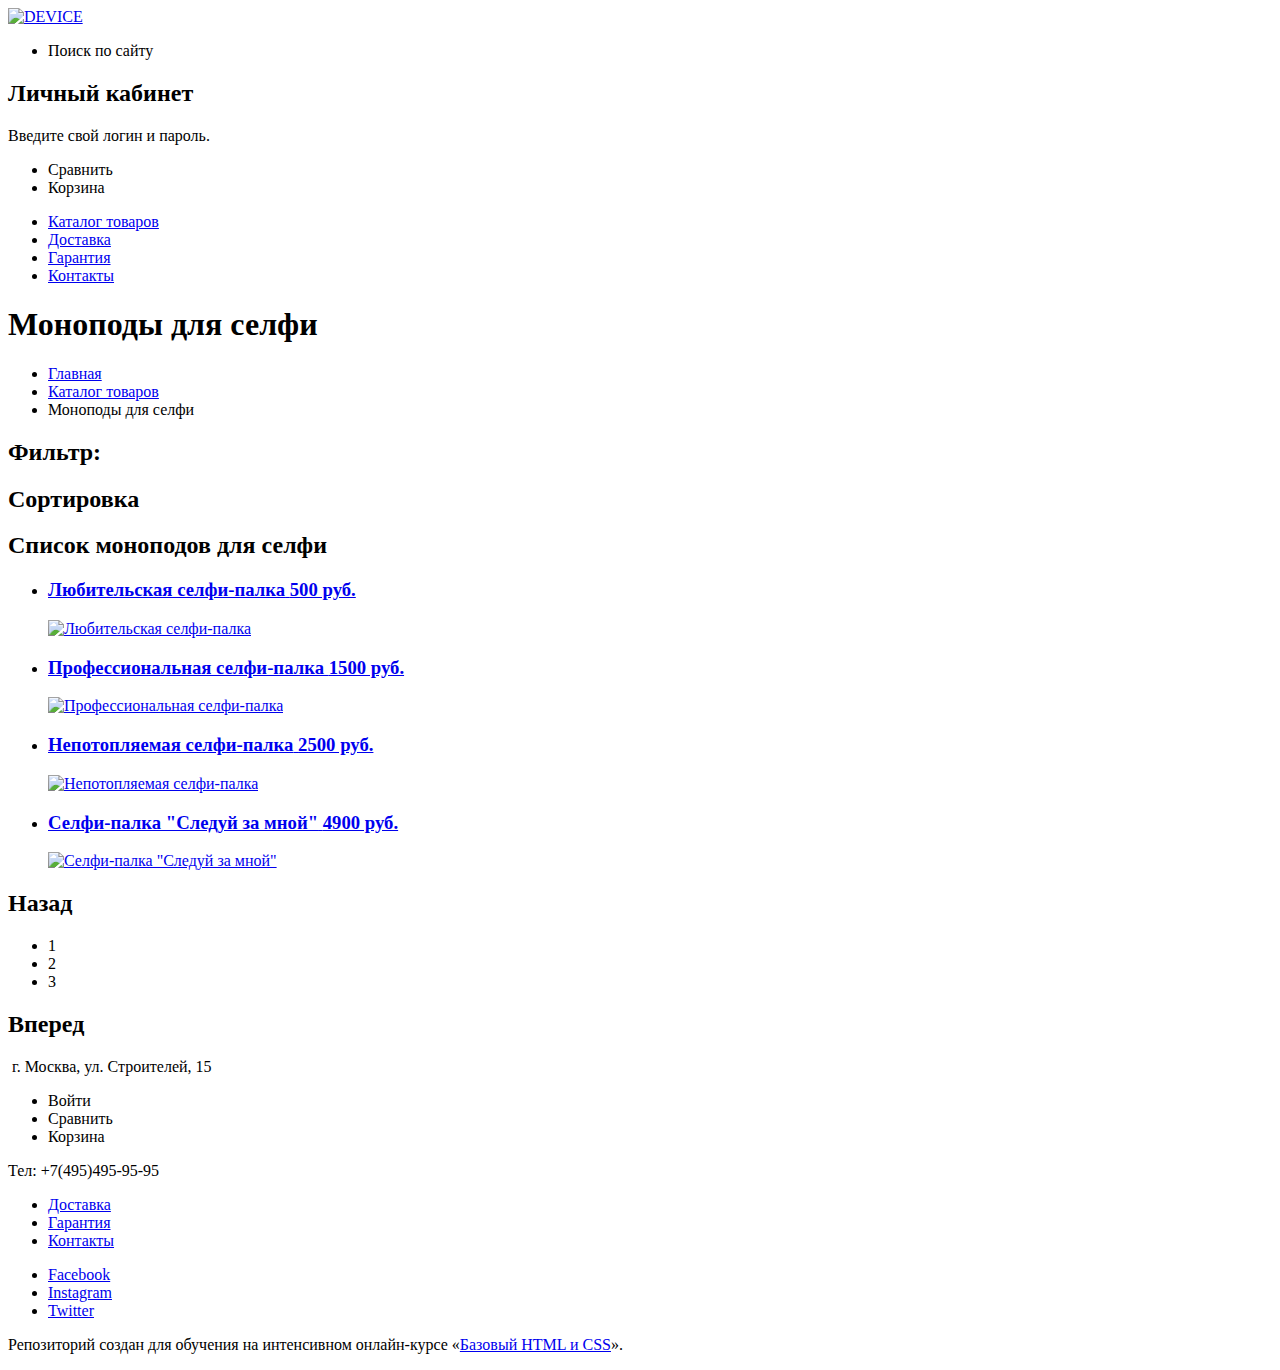
==== catalog.html @ b8d17166 "Разметила сетку" ====
<!DOCTYPE html>
<html lang="ru">
<head>
	<meta charset="utf-8">
	<title>HTML Academy: Девайс</title>
</head>
<body>

	<header class="main-header">
		<a class="header-logo" href="index.html">
			<img src="http://placehold.it/150x100" width="" height="" alt="DEVICE">
		</a>
		<nav class="main-navigation">
			<ul class="site-serching">
				<li class="serching link">Поиск по сайту</li>
			</ul>

			<!-- Как сделать разный вид при авторизации и нет? -->
			<section class="modal-modal-login">
				<h2>Личный кабинет</h2>
				<p>Введите свой логин и пароль.</p>
				<!-- Здесь будет форма-->
				<span class="modal-close"></span>
			</section>

			<ul class="user-navigation-h">
				<li class="compare link"><a href="#compare.html"></a>Сравнить</li>
				<li class="basket link"><a href="#basket.html"></a>Корзина</li>
			</ul>

			<ul class="services-h">
				<li class="catalog link"><a href="#catalog.html">Каталог товаров</a></li>
				<li><a href="#delivery.html">Доставка</a></li>
				<li><a href="#garanty.html">Гарантия</a></li>
				<li><a href="#contacts.html">Контакты</a></li>
			</ul>			
		</nav>
	</header>

	<main>
		<h1 class="page-title">Моноподы для селфи</h1>

		<ul class="breadcrumbs">
			<li><a href="index.html">Главная</a></li>
			<li><a href="catalog.html">Каталог товаров</a></li>
			<li class="breadcrumbs-current">Моноподы для селфи</li>
		</ul>

		<section class="filters">
			<h2 class="h2-filters">Фильтр:</h2>
			<!-- Здесь будет форма -->	
		</section class="sort">

		<section class="sorting">
			<h2>Сортировка</h2>
			<!-- Здесь будет форма -->
		</section>

		<section class="catalog">
			<h2 class="visually-hidden">Список моноподов для селфи</h3>

			<ul class="catalog-list">
				<!-- Товар 1 -->
				<li class="catalog-item">
					<h3>
						<a href="catalog-item.html">
							<span class="catalog-item-title">Любительская селфи-палка</span> 
							<span class="catalog-item-price">500 руб.</span>
						</a> 
					</h3>
					<p class="catalog-item-img">
						<a href="catalog-item.html">
							<img src="img/poduct-1.jpg" width="" height="" alt="Любительская селфи-палка">
						</a>
					</p>
					
				</li>

				<!-- Товар 2 -->
				<li class="catalog-item">
					<h3>
						<a href="catalog-item.html">
							<span class="catalog-item-title">Профессиональная селфи-палка</span> 
							<span class="catalog-item-price">1500 руб.</span>
						</a> 
					</h3>
					<p class="catalog-item-img">
						<a href="catalog-item.html">
							<img src="img/poduct-2.jpg" width="" height="" alt="Профессиональная селфи-палка">
						</a>
					</p>
					
				</li>

				<!-- Товар 3 -->
				<li class="catalog-item">
					<h3>
						<a href="catalog-item.html">
							<span class="catalog-item-title">Непотопляемая селфи-палка</span> 
							<span class="catalog-item-price">2500 руб.</span>
						</a> 
					</h3>
					<p class="catalog-item-img">
						<a href="catalog-item.html">
							<img src="img/poduct-3.jpg" width="" height="" alt="Непотопляемая селфи-палка">
						</a>
					</p>
					
				</li>

				<!-- Товар 4 -->
				<li class="catalog-item">
					<h3>
						<a href="catalog-item.html">
							<span class="catalog-item-title">Селфи-палка "Следуй за мной"</span> 
							<span class="catalog-item-price">4900 руб.</span>
						</a> 
					</h3>
					<p class="catalog-item-img">
						<a href="catalog-item.html">
							<img src="img/poduct-4.jpg" width="" height="" alt="Селфи-палка &quot;Следуй за мной&quot;">
						</a>
					</p>	
				</li>
			</ul>

			<div class="pagination">
				<h2>Назад</h2>

				<ul class="pagination-list">
					<li class="pagination-item pagination-item-current">1</li>
					<li class="pagination-item">2</li>
					<li class="pagination-item">3</li>
				</ul>

				<h2>Вперед</h2>
			</div>	
		</section>		
	</main>

	<footer>
		<section class="footer logo">
                <img src="" width="" height="">
                г. Москва, ул. Строителей, 15
          </section>
<!-- Как правильно комбинировать названия классов при последовательном наследовании свойств? -->
          <nav class="user-navigation-f">
			<ul>
				<li class="login"><a href="#sing-in.html"></a>Войти</li>
				<li class="compare link"><a href="#compare.html"></a>Сравнить</li>
				<li class="basket link"><a href="#basket.html"></a>Корзина</li>
			</ul>
		Тел: +7&#040;495&#041;495-95-95
		<!-- иконка на сайт академии -->
		</nav>

		<nav class="services-h">
			<ul>
				<li><a href="#delivery.html">Доставка</a></li>
				<li><a href="#garanty.html">Гарантия</a></li>
				<li><a href="#contacts.html">Контакты</a></li>
			</ul>
		</nav>

		<div class="footer-social">
			<ul>
				<li><a class="social-btm" href="https://www.facebook.com/Device">Facebook</a></li>
				<li><a class="social-btm" href="https://www.instagram.com/Device">Instagram</a></li>
				<li><a class="social-btm" href="https://www.twitter.com/Device">Twitter</a></li>
			</ul>
		</div>
	

           
<!-- р из исходной версии документа. Оставлять? -->
		<p>Репозиторий создан для обучения на интенсивном онлайн‑курсе «<a href="https://htmlacademy.ru/intensive/htmlcss">Базовый HTML и CSS</a>».</p>
	</footer>

</body>
</html>
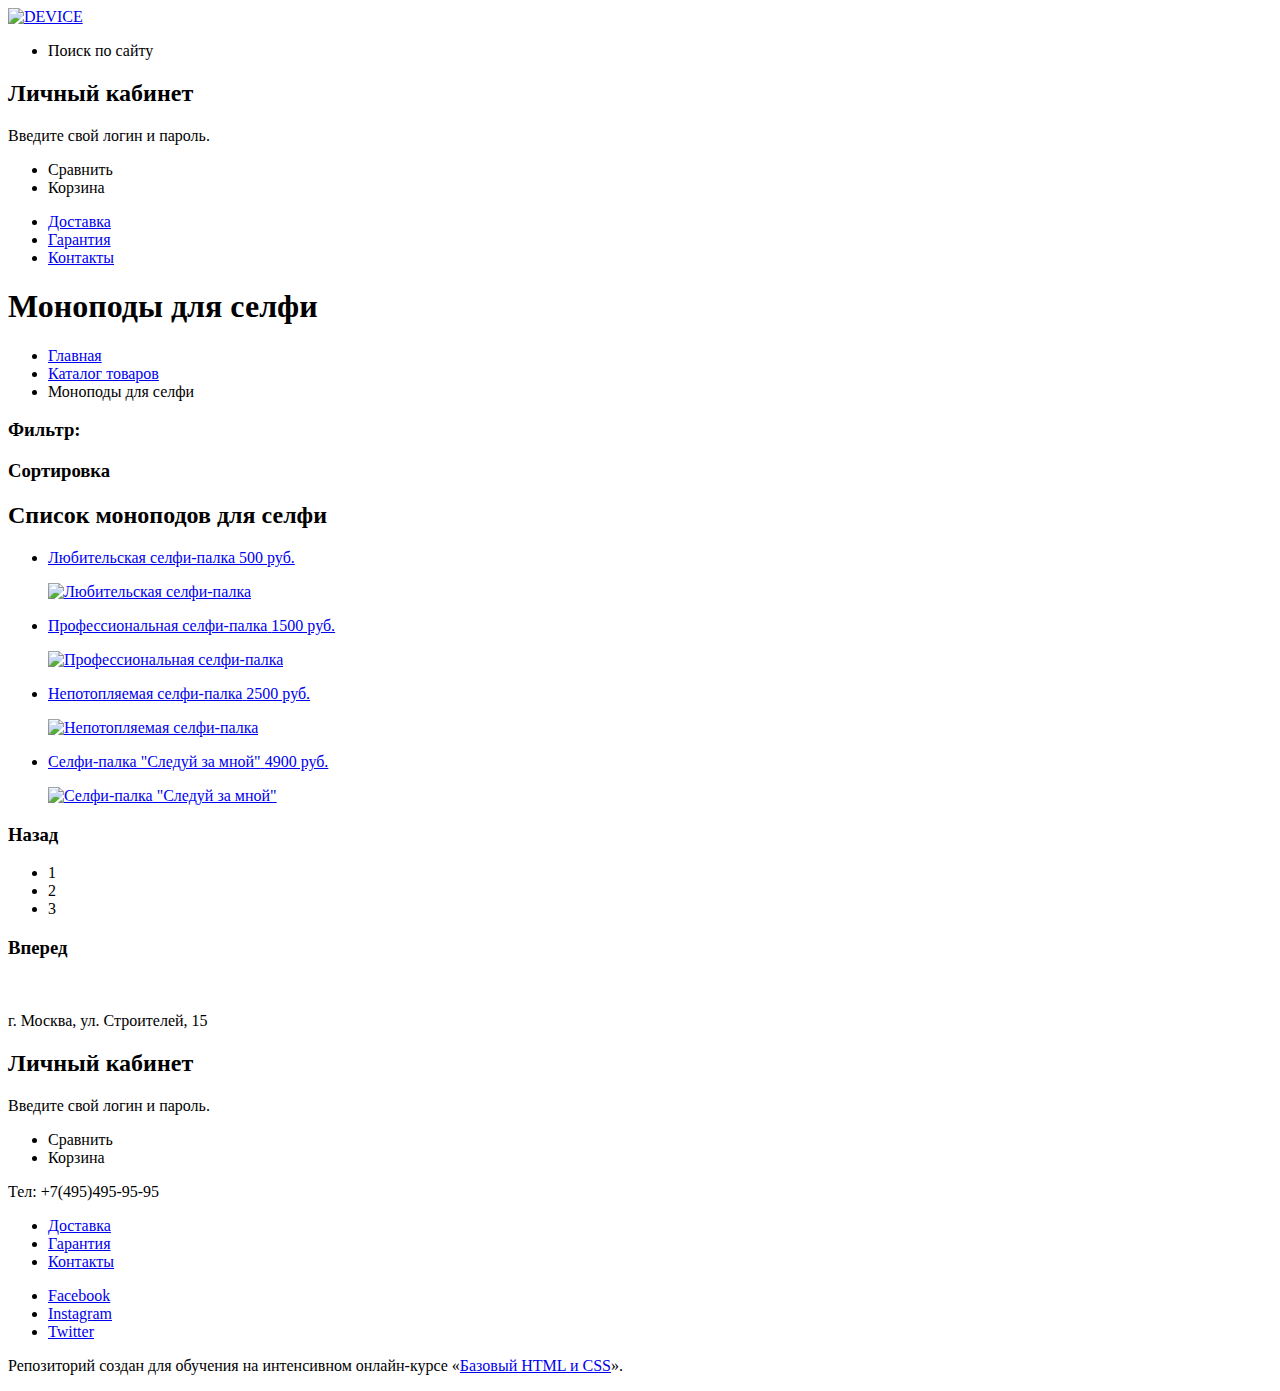
==== commit fb6e2cce: "Внесла правки в разметку" ====
--- a/catalog.html
+++ b/catalog.html
@@ -4,19 +4,20 @@
 	<meta charset="utf-8">
 	<title>HTML Academy: Девайс</title>
 </head>
+
 <body>
-
 	<header class="main-header">
 		<a class="header-logo" href="index.html">
 			<img src="http://placehold.it/150x100" width="" height="" alt="DEVICE">
 		</a>
+
 		<nav class="main-navigation">
 			<ul class="site-serching">
 				<li class="serching link">Поиск по сайту</li>
 			</ul>
 
 			<!-- Как сделать разный вид при авторизации и нет? -->
-			<section class="modal-modal-login">
+			<section class="modal-login">
 				<h2>Личный кабинет</h2>
 				<p>Введите свой логин и пароль.</p>
 				<!-- Здесь будет форма-->
@@ -24,15 +25,18 @@
 			</section>
 
 			<ul class="user-navigation-h">
-				<li class="compare link"><a href="#compare.html"></a>Сравнить</li>
-				<li class="basket link"><a href="#basket.html"></a>Корзина</li>
+				<li class="compare-link"><a href="#compare"></a>Сравнить</li>
+				<li class="basket-link"><a href="#basket"></a>Корзина</li>
 			</ul>
 
-			<ul class="services-h">
-				<li class="catalog link"><a href="#catalog.html">Каталог товаров</a></li>
-				<li><a href="#delivery.html">Доставка</a></li>
-				<li><a href="#garanty.html">Гарантия</a></li>
-				<li><a href="#contacts.html">Контакты</a></li>
+			<section class="header-catalog">
+				<!-- Здесь будет форма-->
+			</section>
+
+			<ul class="services-header">
+				<li><a href="#delivery">Доставка</a></li>
+				<li><a href="#garanty">Гарантия</a></li>
+				<li><a href="#contacts">Контакты</a></li>
 			</ul>			
 		</nav>
 	</header>
@@ -47,75 +51,68 @@
 		</ul>
 
 		<section class="filters">
-			<h2 class="h2-filters">Фильтр:</h2>
+			<h3>Фильтр:</h3>
 			<!-- Здесь будет форма -->	
-		</section class="sort">
+		</section>
 
 		<section class="sorting">
-			<h2>Сортировка</h2>
+			<h3>Сортировка</h3>
 			<!-- Здесь будет форма -->
 		</section>
 
 		<section class="catalog">
-			<h2 class="visually-hidden">Список моноподов для селфи</h3>
+			<h2 class="visually-hidden">Список моноподов для селфи</h2>
 
 			<ul class="catalog-list">
-				<!-- Товар 1 -->
 				<li class="catalog-item">
-					<h3>
+					<span>
 						<a href="catalog-item.html">
 							<span class="catalog-item-title">Любительская селфи-палка</span> 
 							<span class="catalog-item-price">500 руб.</span>
 						</a> 
-					</h3>
+					</span>
 					<p class="catalog-item-img">
 						<a href="catalog-item.html">
 							<img src="img/poduct-1.jpg" width="" height="" alt="Любительская селфи-палка">
 						</a>
-					</p>
-					
+					</p>		
 				</li>
 
-				<!-- Товар 2 -->
 				<li class="catalog-item">
-					<h3>
+					<span>
 						<a href="catalog-item.html">
 							<span class="catalog-item-title">Профессиональная селфи-палка</span> 
 							<span class="catalog-item-price">1500 руб.</span>
 						</a> 
-					</h3>
+					</span>
 					<p class="catalog-item-img">
 						<a href="catalog-item.html">
 							<img src="img/poduct-2.jpg" width="" height="" alt="Профессиональная селфи-палка">
 						</a>
-					</p>
-					
+					</p>	
 				</li>
 
-				<!-- Товар 3 -->
 				<li class="catalog-item">
-					<h3>
+					<span>
 						<a href="catalog-item.html">
 							<span class="catalog-item-title">Непотопляемая селфи-палка</span> 
 							<span class="catalog-item-price">2500 руб.</span>
 						</a> 
-					</h3>
+					</span>
 					<p class="catalog-item-img">
 						<a href="catalog-item.html">
 							<img src="img/poduct-3.jpg" width="" height="" alt="Непотопляемая селфи-палка">
 						</a>
-					</p>
-					
+					</p>		
 				</li>
 
-				<!-- Товар 4 -->
 				<li class="catalog-item">
-					<h3>
+					<span>
 						<a href="catalog-item.html">
 							<span class="catalog-item-title">Селфи-палка "Следуй за мной"</span> 
 							<span class="catalog-item-price">4900 руб.</span>
 						</a> 
-					</h3>
+					</span>
 					<p class="catalog-item-img">
 						<a href="catalog-item.html">
 							<img src="img/poduct-4.jpg" width="" height="" alt="Селфи-палка &quot;Следуй за мной&quot;">
@@ -125,40 +122,43 @@
 			</ul>
 
 			<div class="pagination">
-				<h2>Назад</h2>
-
+				<h3>Назад</h3>
 				<ul class="pagination-list">
 					<li class="pagination-item pagination-item-current">1</li>
 					<li class="pagination-item">2</li>
 					<li class="pagination-item">3</li>
 				</ul>
-
-				<h2>Вперед</h2>
+				<h3>Вперед</h3>
 			</div>	
 		</section>		
 	</main>
 
 	<footer>
-		<section class="footer logo">
-                <img src="" width="" height="">
-                г. Москва, ул. Строителей, 15
-          </section>
-<!-- Как правильно комбинировать названия классов при последовательном наследовании свойств? -->
-          <nav class="user-navigation-f">
-			<ul>
-				<li class="login"><a href="#sing-in.html"></a>Войти</li>
-				<li class="compare link"><a href="#compare.html"></a>Сравнить</li>
-				<li class="basket link"><a href="#basket.html"></a>Корзина</li>
-			</ul>
-		Тел: +7&#040;495&#041;495-95-95
-		<!-- иконка на сайт академии -->
+		<section class="footer-logo"	alt:"Device">
+      <img src="" width="" height="">
+    	<p>г. Москва, ул. Строителей, 15</p>
+    </section>
+
+    <nav class="footer-user-navigation">
+      	<section class="modal-login">
+					<h2>Личный кабинет</h2>
+					<p>Введите свой логин и пароль.</p>
+					<!-- Здесь будет форма-->
+					<span class="modal-close"></span>
+			</section>
+				<ul>
+					<li class="compare-link"><a href="#compare"></a>Сравнить</li>
+					<li class="basket-link"><a href="#basket"></a>Корзина</li>
+				</ul>
+				<p>Тел: +7&#040;495&#041;495-95-95</p>
+				<!-- иконка на сайт академии -->
 		</nav>
 
-		<nav class="services-h">
+		<nav class="footer-services">
 			<ul>
-				<li><a href="#delivery.html">Доставка</a></li>
-				<li><a href="#garanty.html">Гарантия</a></li>
-				<li><a href="#contacts.html">Контакты</a></li>
+				<li><a href="#delivery">Доставка</a></li>
+				<li><a href="#garanty">Гарантия</a></li>
+				<li><a href="index.html">Контакты</a></li><!-- Переход на первую страницу. Я могу в ковычках допистаь id для  перехода в нужный раздел,--> 
 			</ul>
 		</nav>
 
@@ -169,12 +169,8 @@
 				<li><a class="social-btm" href="https://www.twitter.com/Device">Twitter</a></li>
 			</ul>
 		</div>
-	
 
-           
-<!-- р из исходной версии документа. Оставлять? -->
 		<p>Репозиторий создан для обучения на интенсивном онлайн‑курсе «<a href="https://htmlacademy.ru/intensive/htmlcss">Базовый HTML и CSS</a>».</p>
 	</footer>
-
 </body>
 </html>
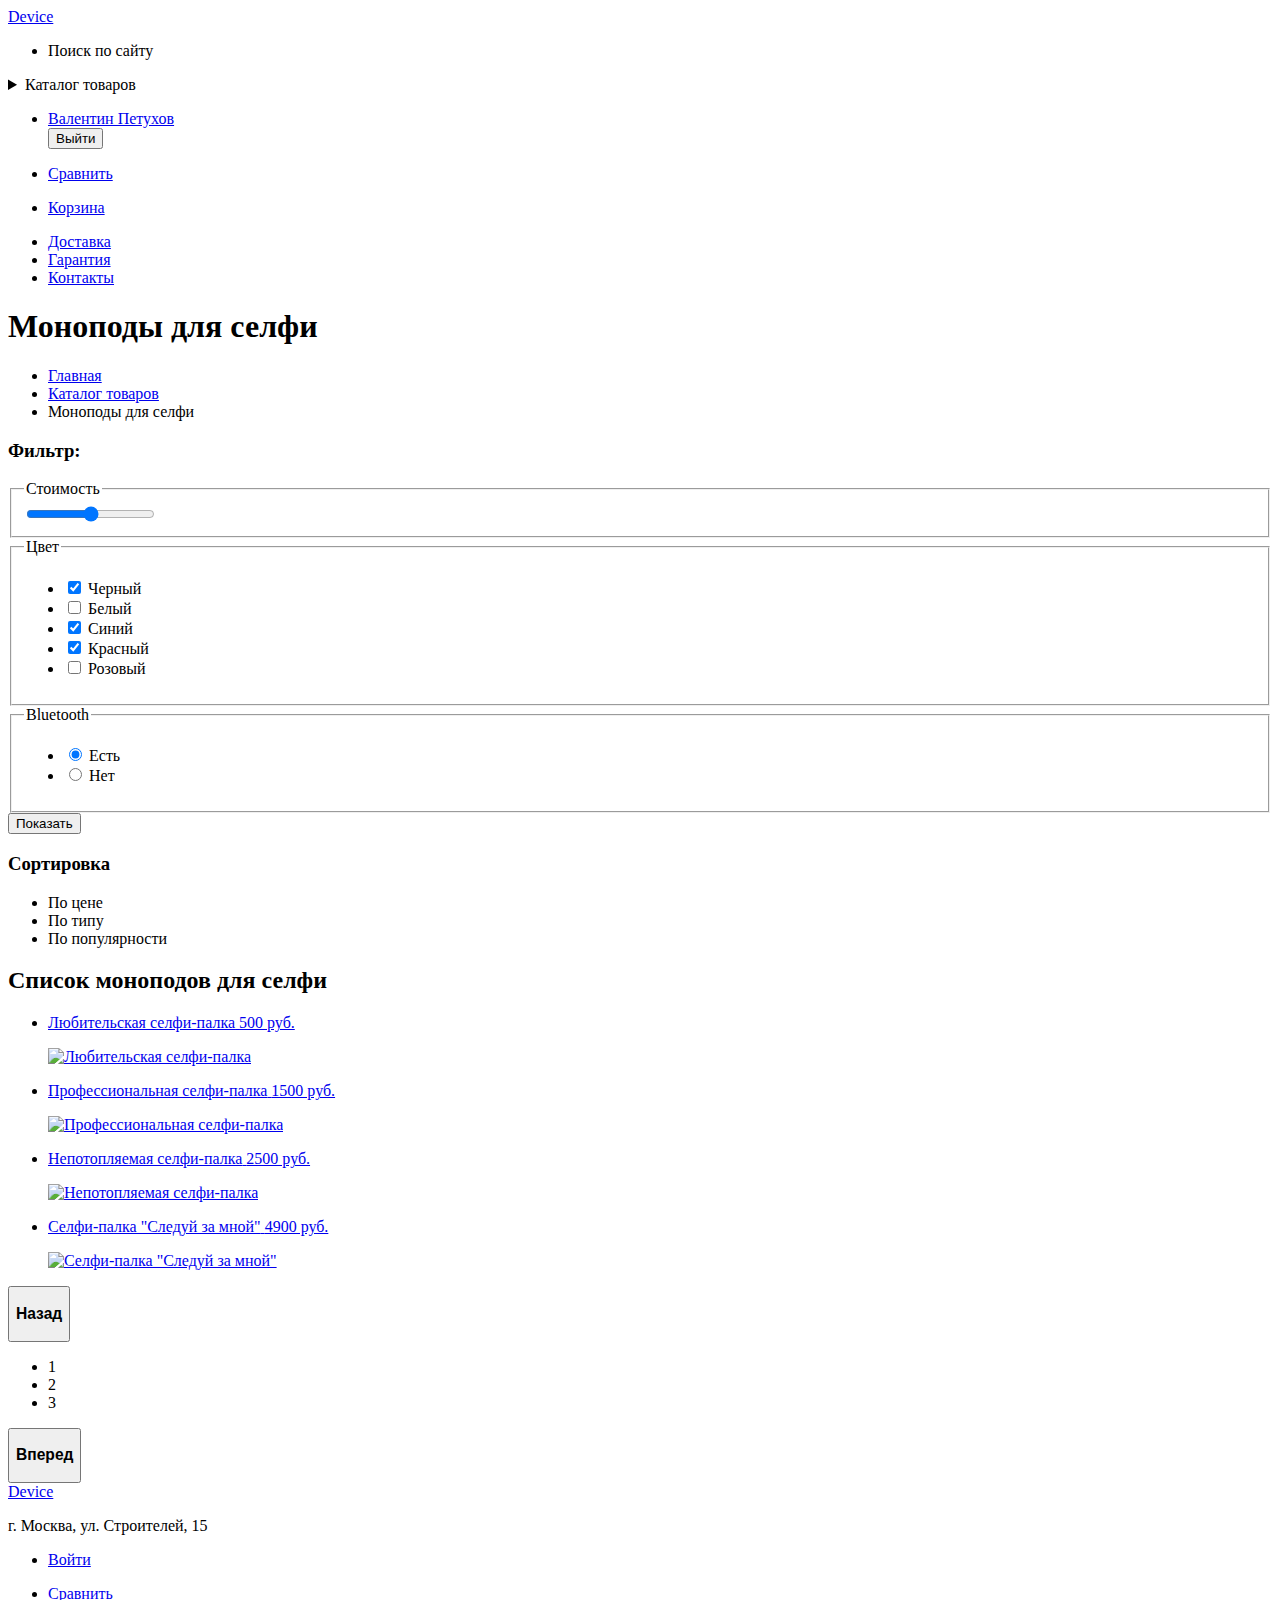
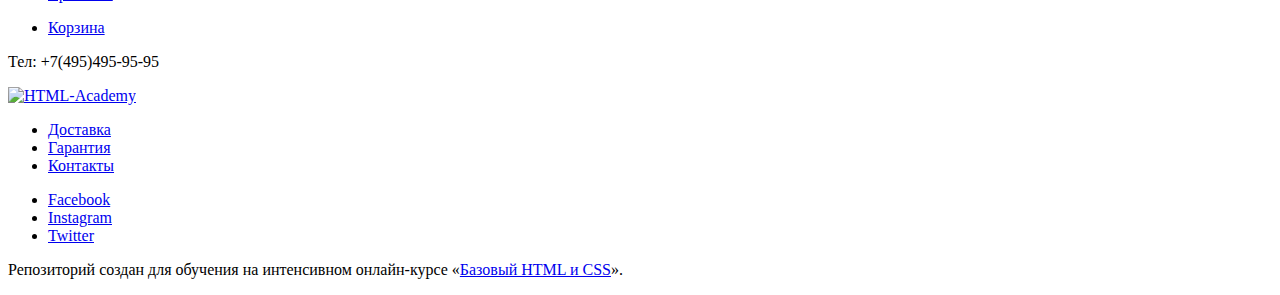
==== commit 08b3332c: "Внесла формы, улучшила разметку" ====
--- a/catalog.html
+++ b/catalog.html
@@ -7,36 +7,68 @@
 
 <body>
 	<header class="main-header">
-		<a class="header-logo" href="index.html">
-			<img src="http://placehold.it/150x100" width="" height="" alt="DEVICE">
-		</a>
-
+		<a class="header-logo" href="index.html">Device</a>
 		<nav class="main-navigation">
 			<ul class="site-serching">
-				<li class="serching link">Поиск по сайту</li>
-			</ul>
-
-			<!-- Как сделать разный вид при авторизации и нет? -->
-			<section class="modal-login">
-				<h2>Личный кабинет</h2>
-				<p>Введите свой логин и пароль.</p>
-				<!-- Здесь будет форма-->
-				<span class="modal-close"></span>
-			</section>
-
-			<ul class="user-navigation-h">
-				<li class="compare-link"><a href="#compare"></a>Сравнить</li>
-				<li class="basket-link"><a href="#basket"></a>Корзина</li>
-			</ul>
-
-			<section class="header-catalog">
-				<!-- Здесь будет форма-->
-			</section>
+				<li class="serching-link">Поиск по сайту</li>
+				<!-- Нужно делать форму поиска ?-->
+			</ul>
+
+			<details class="header-catalog">
+				<summary>Каталог товаров</summary>
+				<table class="visually-hidden	header-catalog-items">
+					<tr>
+						<td class="catalog-item">
+							<a href="catalog-item.html">Виртуальная реальность</a>
+						</td>
+						<td class="catalog-item">
+							<a href="catalog-item.html">Фитнес-браслеты</a>
+						</td>
+						<td class="catalog-item">
+							<a href="catalog-item.html">Квадракоптеры</a>
+						</td>
+					</tr>
+					<tr>
+						<td class="catalog-item">
+							<a href="catalog-item.html">Моноподы для селфи</a>
+						</td>
+						<td class="catalog-item" colspan"2">
+							<a href="catalog-item.html">Умные часы</a>
+						</td>
+					</tr>
+					<tr>
+						<td class="catalog-item" colspan"3">
+							<a href="catalog-item.html">Экшн-камеры</a>
+						</td>
+					</tr>
+				</table>
+			</details>
+
+			<ul class="user-login">
+				<li class="login-link-header">
+					<a  class="login-link" href="login.html">Валентин Петухов</a>
+					<!-- Нужно делать форму входа ?-->
+				</li>
+				<button class="logout-btn" type="submit">Выйти</button>
+			</ul>
+
+			<ul class="header-user-navigation">
+				<li class="compare-link-header">
+					<a class="compare-link" href="compare.html">Сравнить</a>
+				</li>
+			</ul>
+
+			<ul>
+				<li class="basket-link-header">
+					<a class="basket-link" href="basket.html">Корзина</a>
+				</li>
+			</ul>
+			<!-- По примеру вебинара разбила в отдельные списки ссылки, слева от которых есть иконки. Это правильно или можно объединить? -->
 
 			<ul class="services-header">
-				<li><a href="#delivery">Доставка</a></li>
-				<li><a href="#garanty">Гарантия</a></li>
-				<li><a href="#contacts">Контакты</a></li>
+				<li class="services-header-item"><a href="#Delivery">Доставка</a></li>
+				<li class="services-header-item"><a href="#Warranty">Гарантия</a></li>
+				<li class="services-header-item"><a href="#Credit">Контакты</a></li>
 			</ul>			
 		</nav>
 	</header>
@@ -50,125 +82,186 @@
 			<li class="breadcrumbs-current">Моноподы для селфи</li>
 		</ul>
 
-		<section class="filters">
+		<aside class="filters">
 			<h3>Фильтр:</h3>
-			<!-- Здесь будет форма -->	
-		</section>
+			<form class="filter" method="get" action="https://echo.htmlacademy.ru">
+				<fieldset>
+					<legend>Стоимость</legend>
+					<input class="filter-options-input-range"type="range" name="cost">
+				</fieldset>
+				<fieldset>
+					<legend>Цвет</legend>
+					<ul>
+						<li class="visually-hidden	filter-options">
+							<input class="filter-options-input-checkbox" type="checkbox" name="black" checked id="filter-black">
+							<label for="filter-black">Черный</label>
+						</li>
+						<li class="visually-hidden filter-options">
+							<input class="filter-options-input-checkbox" type="checkbox" name="white" id="filter-white">
+							<label for="filter-white">Белый</label>
+						</li>
+						<li class="visually-hidden filter-options">
+							<input class="filter-options-input-checkbox" type="checkbox" name="blue" checked id="filter-blue">
+							<label for="filter-blue">Синий</label>
+						</li>
+						<li class="visually-hidden filter-options">
+							<input class="filter-options-input-checkbox" type="checkbox" name="red" checked id="filter-red">
+							<label for="filter-red">Красный</label>
+						</li>
+						<li class="visually-hidden filter-options">
+							<input class="filter-options-input-checkbox" type="checkbox" name="pink" id="filter-pink">
+							<label for="filter-pink">Розовый</label>
+						</li>
+					</ul>
+				</fieldset>
+				<fieldset>
+					<legend>Bluetooth</legend>
+					<ul>
+						<li class="visually-hidden filter-options">
+							<input class="filter-options-input-radio" type="radio"  name="bluetooth" value="yes" checked id="filter-bluetooth-yes">
+							<label for="filter-bluetooth-yes">Есть</label>
+						</li>
+						<li class="visually-hidden filter-options">
+							<input class="filter-options-input-radio" type="radio" name="bluetooth" value="no" id="filter-bluetooth-no">
+							<label for="filter-bluetooth-no">Нет</label>
+						</li>
+					</ul>
+				</fieldset>
+				<button type="submit" class="filter-button button">Показать</button>
+			</form>
+		</aside>
 
 		<section class="sorting">
 			<h3>Сортировка</h3>
-			<!-- Здесь будет форма -->
-		</section>
-
-		<section class="catalog">
+			<ul class="sorting-type">
+				<!--Кнопки или ссылки? -->
+				<li>По цене</li>
+				<li>По типу</li>
+				<li>По популярности</li>
+			</ul>
+		</section>
+
+		<section class="catalog" id="catalog">
 			<h2 class="visually-hidden">Список моноподов для селфи</h2>
-
 			<ul class="catalog-list">
 				<li class="catalog-item">
-					<span>
-						<a href="catalog-item.html">
+					<a href="catalog-item.html">
+						<p>
 							<span class="catalog-item-title">Любительская селфи-палка</span> 
 							<span class="catalog-item-price">500 руб.</span>
-						</a> 
-					</span>
-					<p class="catalog-item-img">
-						<a href="catalog-item.html">
-							<img src="img/poduct-1.jpg" width="" height="" alt="Любительская селфи-палка">
-						</a>
-					</p>		
-				</li>
-
-				<li class="catalog-item">
-					<span>
-						<a href="catalog-item.html">
+						</p>
+						<p>
+						 <img src="item-1.jpg" width="364" height="379" alt="Любительская селфи-палка">
+						</p>
+					</a>		
+				</li>
+
+				<li class="catalog-item">
+					<a href="catalog-item.html">
+						<p>
 							<span class="catalog-item-title">Профессиональная селфи-палка</span> 
 							<span class="catalog-item-price">1500 руб.</span>
-						</a> 
-					</span>
-					<p class="catalog-item-img">
-						<a href="catalog-item.html">
-							<img src="img/poduct-2.jpg" width="" height="" alt="Профессиональная селфи-палка">
-						</a>
-					</p>	
-				</li>
-
-				<li class="catalog-item">
-					<span>
-						<a href="catalog-item.html">
+						</p>
+						<p>
+							<img src="item-2.jpg" width="364" height="379" alt="Профессиональная селфи-палка">
+						</p>
+					</a>	
+				</li>
+
+				<li class="catalog-item">
+					<a href="catalog-item.html">
+						<p>							
 							<span class="catalog-item-title">Непотопляемая селфи-палка</span> 
 							<span class="catalog-item-price">2500 руб.</span>
-						</a> 
-					</span>
-					<p class="catalog-item-img">
-						<a href="catalog-item.html">
-							<img src="img/poduct-3.jpg" width="" height="" alt="Непотопляемая селфи-палка">
-						</a>
-					</p>		
-				</li>
-
-				<li class="catalog-item">
-					<span>
-						<a href="catalog-item.html">
+						</p> 
+						<p>
+							<img src="item-3.jpg" width="364" height="379" alt="Непотопляемая селфи-палка">
+						</p>
+					</a>		
+				</li>
+
+				<li class="catalog-item">
+					<a href="catalog-item.html">
+						<p>
 							<span class="catalog-item-title">Селфи-палка "Следуй за мной"</span> 
 							<span class="catalog-item-price">4900 руб.</span>
-						</a> 
-					</span>
-					<p class="catalog-item-img">
-						<a href="catalog-item.html">
-							<img src="img/poduct-4.jpg" width="" height="" alt="Селфи-палка &quot;Следуй за мной&quot;">
-						</a>
-					</p>	
+						</p> 
+						<p>
+							<img src="iitem-4.jpg" width="364" height="379" alt="Селфи-палка &quot;Следуй за мной&quot;">
+						</p>
+					</a>	
 				</li>
 			</ul>
 
 			<div class="pagination">
-				<h3>Назад</h3>
+				<button class="pagination-left-btn">
+					<h3>Назад</h3>
+				</button>
 				<ul class="pagination-list">
 					<li class="pagination-item pagination-item-current">1</li>
 					<li class="pagination-item">2</li>
 					<li class="pagination-item">3</li>
 				</ul>
-				<h3>Вперед</h3>
+				<button class="pagination-right-btn">
+					<h3>Вперед</h3>
+				</button>
 			</div>	
 		</section>		
 	</main>
 
 	<footer>
-		<section class="footer-logo"	alt:"Device">
-      <img src="" width="" height="">
-    	<p>г. Москва, ул. Строителей, 15</p>
-    </section>
-
-    <nav class="footer-user-navigation">
-      	<section class="modal-login">
-					<h2>Личный кабинет</h2>
-					<p>Введите свой логин и пароль.</p>
-					<!-- Здесь будет форма-->
-					<span class="modal-close"></span>
-			</section>
-				<ul>
-					<li class="compare-link"><a href="#compare"></a>Сравнить</li>
-					<li class="basket-link"><a href="#basket"></a>Корзина</li>
-				</ul>
-				<p>Тел: +7&#040;495&#041;495-95-95</p>
-				<!-- иконка на сайт академии -->
-		</nav>
-
-		<nav class="footer-services">
+		<a class="footer-logo" href="index.html">Device</a>
+		<p>г. Москва, ул. Строителей, 15</p>
+
+		<section class="user-navigation-f">
+			<ul class="user-login">
+				<li class="login-link-header">
+					<a  class="login-link" href="login.html">Войти</a>
+				</li>
+			</ul>
+			<ul class="header-user-navigation">
+				<li class="compare-link-header">
+					<a class="compare-link" href="compare.html">Сравнить</a>
+				</li>
+			</ul>
 			<ul>
-				<li><a href="#delivery">Доставка</a></li>
-				<li><a href="#garanty">Гарантия</a></li>
-				<li><a href="index.html">Контакты</a></li><!-- Переход на первую страницу. Я могу в ковычках допистаь id для  перехода в нужный раздел,--> 
-			</ul>
-		</nav>
-
-		<div class="footer-social">
+				<li class="basket-link-header">
+					<a class="basket-link" href="basket.html">Корзина</a>
+				</li>
+			</ul>
+			<p>Тел: +7&#040;495&#041;495-95-95</p>
+			<a href="https://up.htmlacademy.ru/htmlcss/19">
+				<img src="logo-html.png" alt="HTML-Academy">
+			</a>
+		</section>
+
+		<section>
+			<ul class="services-footer">
+				<li class="services-footer-item"><a href="#Delivery">Доставка</a></li>
+				<li class="services-footer-item"><a href="#Warranty">Гарантия</a></li>
+				<li class="services-footer-item"><a href="#Credit">Контакты</a></li>
+			</ul>
+		</section>
+			
+		<section class="footer-social">
 			<ul>
-				<li><a class="social-btm" href="https://www.facebook.com/Device">Facebook</a></li>
-				<li><a class="social-btm" href="https://www.instagram.com/Device">Instagram</a></li>
-				<li><a class="social-btm" href="https://www.twitter.com/Device">Twitter</a></li>
-			</ul>
-		</div>
+				<li>
+					<a class="social-btm" href="https://www.facebook.com/Device">
+						<span class="visually-hidden">Facebook</span>
+					</a>
+				</li>
+				<li>
+					<a class="social-btm" href="https://www.instagram.com/Device">
+						<span class="visually-hidden">Instagram</span>
+					</a>
+				</li>
+				<li>
+					<a class="social-btm" href="https://www.twitter.com/Device">
+						<span class="visually-hidden">Twitter</span>
+					</a>
+				</li>
+			</ul>
+		</section>
 
 		<p>Репозиторий создан для обучения на интенсивном онлайн‑курсе «<a href="https://htmlacademy.ru/intensive/htmlcss">Базовый HTML и CSS</a>».</p>
 	</footer>
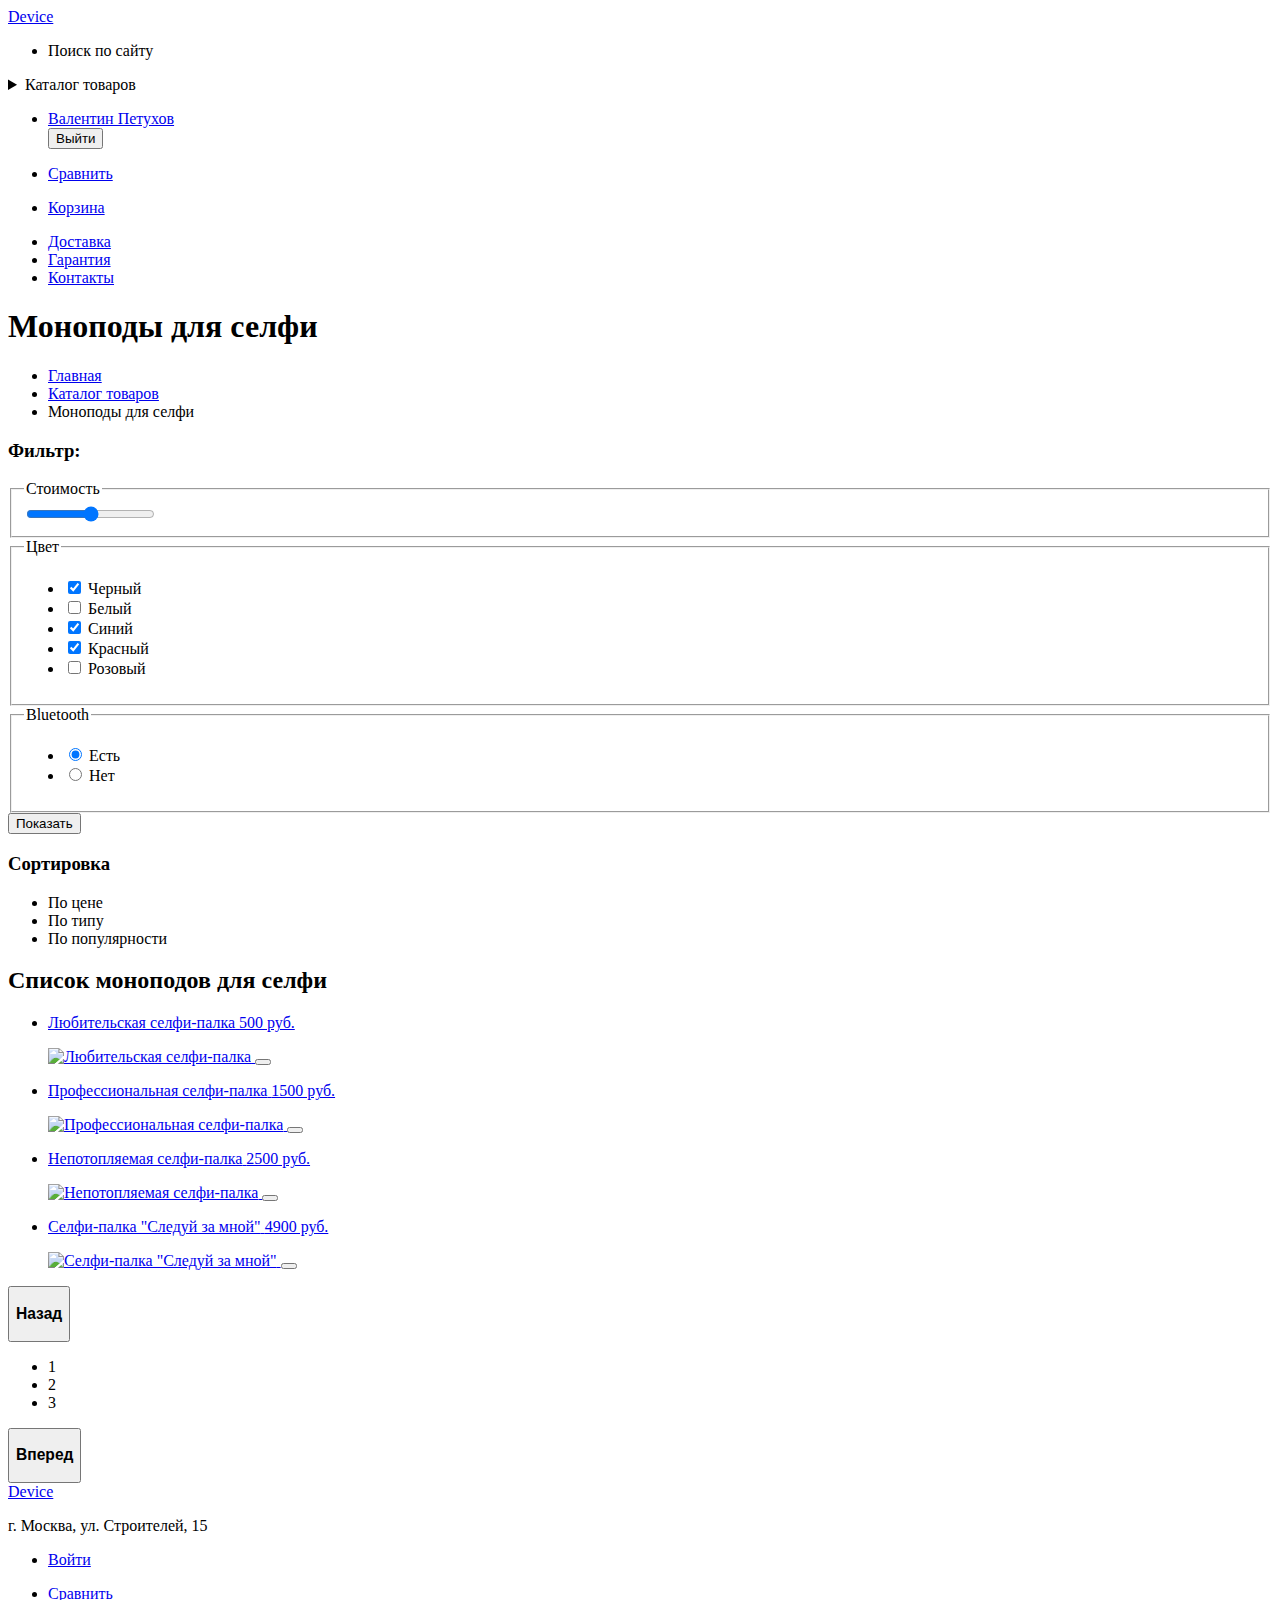
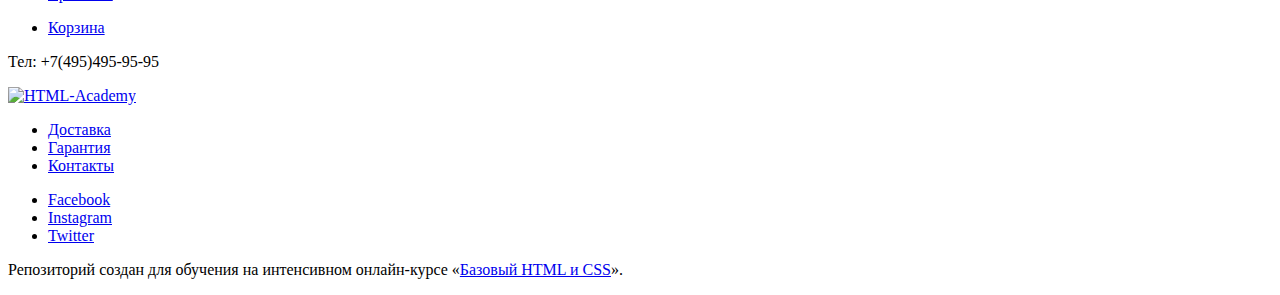
==== commit 2b081e50: "Правки с учетом последних замечаний" ====
--- a/catalog.html
+++ b/catalog.html
@@ -66,9 +66,9 @@
 			<!-- По примеру вебинара разбила в отдельные списки ссылки, слева от которых есть иконки. Это правильно или можно объединить? -->
 
 			<ul class="services-header">
-				<li class="services-header-item"><a href="#Delivery">Доставка</a></li>
-				<li class="services-header-item"><a href="#Warranty">Гарантия</a></li>
-				<li class="services-header-item"><a href="#Credit">Контакты</a></li>
+				<li class="services-header-item"><a href="index.html">Доставка</a></li>
+				<li class="services-header-item"><a href="index.html">Гарантия</a></li>
+				<li class="services-header-item"><a href="index.html">Контакты</a></li>
 			</ul>			
 		</nav>
 	</header>
@@ -150,10 +150,9 @@
 							<span class="catalog-item-title">Любительская селфи-палка</span> 
 							<span class="catalog-item-price">500 руб.</span>
 						</p>
-						<p>
-						 <img src="item-1.jpg" width="364" height="379" alt="Любительская селфи-палка">
-						</p>
-					</a>		
+						<img src="item-1.jpg" width="364" height="379" alt="Любительская селфи-палка">
+					</a>
+					<button class="button-buy" type="submit" name="in-basket"></button>		
 				</li>
 
 				<li class="catalog-item">
@@ -162,10 +161,9 @@
 							<span class="catalog-item-title">Профессиональная селфи-палка</span> 
 							<span class="catalog-item-price">1500 руб.</span>
 						</p>
-						<p>
-							<img src="item-2.jpg" width="364" height="379" alt="Профессиональная селфи-палка">
-						</p>
-					</a>	
+						<img src="item-2.jpg" width="364" height="379" alt="Профессиональная селфи-палка">
+					</a>
+					<button class="button-buy" type="submit" name="in-basket"></button>	
 				</li>
 
 				<li class="catalog-item">
@@ -174,10 +172,9 @@
 							<span class="catalog-item-title">Непотопляемая селфи-палка</span> 
 							<span class="catalog-item-price">2500 руб.</span>
 						</p> 
-						<p>
-							<img src="item-3.jpg" width="364" height="379" alt="Непотопляемая селфи-палка">
-						</p>
-					</a>		
+						<img src="item-3.jpg" width="364" height="379" alt="Непотопляемая селфи-палка">
+					</a>	
+					<button class="button-buy" type="submit" name="in-basket"></button>		
 				</li>
 
 				<li class="catalog-item">
@@ -186,10 +183,9 @@
 							<span class="catalog-item-title">Селфи-палка "Следуй за мной"</span> 
 							<span class="catalog-item-price">4900 руб.</span>
 						</p> 
-						<p>
-							<img src="iitem-4.jpg" width="364" height="379" alt="Селфи-палка &quot;Следуй за мной&quot;">
-						</p>
-					</a>	
+						<img src="iitem-4.jpg" width="364" height="379" alt="Селфи-палка &quot;Следуй за мной&quot;">
+					</a>
+					<button class="button-buy" type="submit" name="in-basket"></button>		
 				</li>
 			</ul>
 
@@ -237,9 +233,9 @@
 
 		<section>
 			<ul class="services-footer">
-				<li class="services-footer-item"><a href="#Delivery">Доставка</a></li>
-				<li class="services-footer-item"><a href="#Warranty">Гарантия</a></li>
-				<li class="services-footer-item"><a href="#Credit">Контакты</a></li>
+				<li class="services-footer-item"><a href="index.html">Доставка</a></li>
+				<li class="services-footer-item"><a href="index.html">Гарантия</a></li>
+				<li class="services-footer-item"><a href="index.html">Контакты</a></li>
 			</ul>
 		</section>
 			
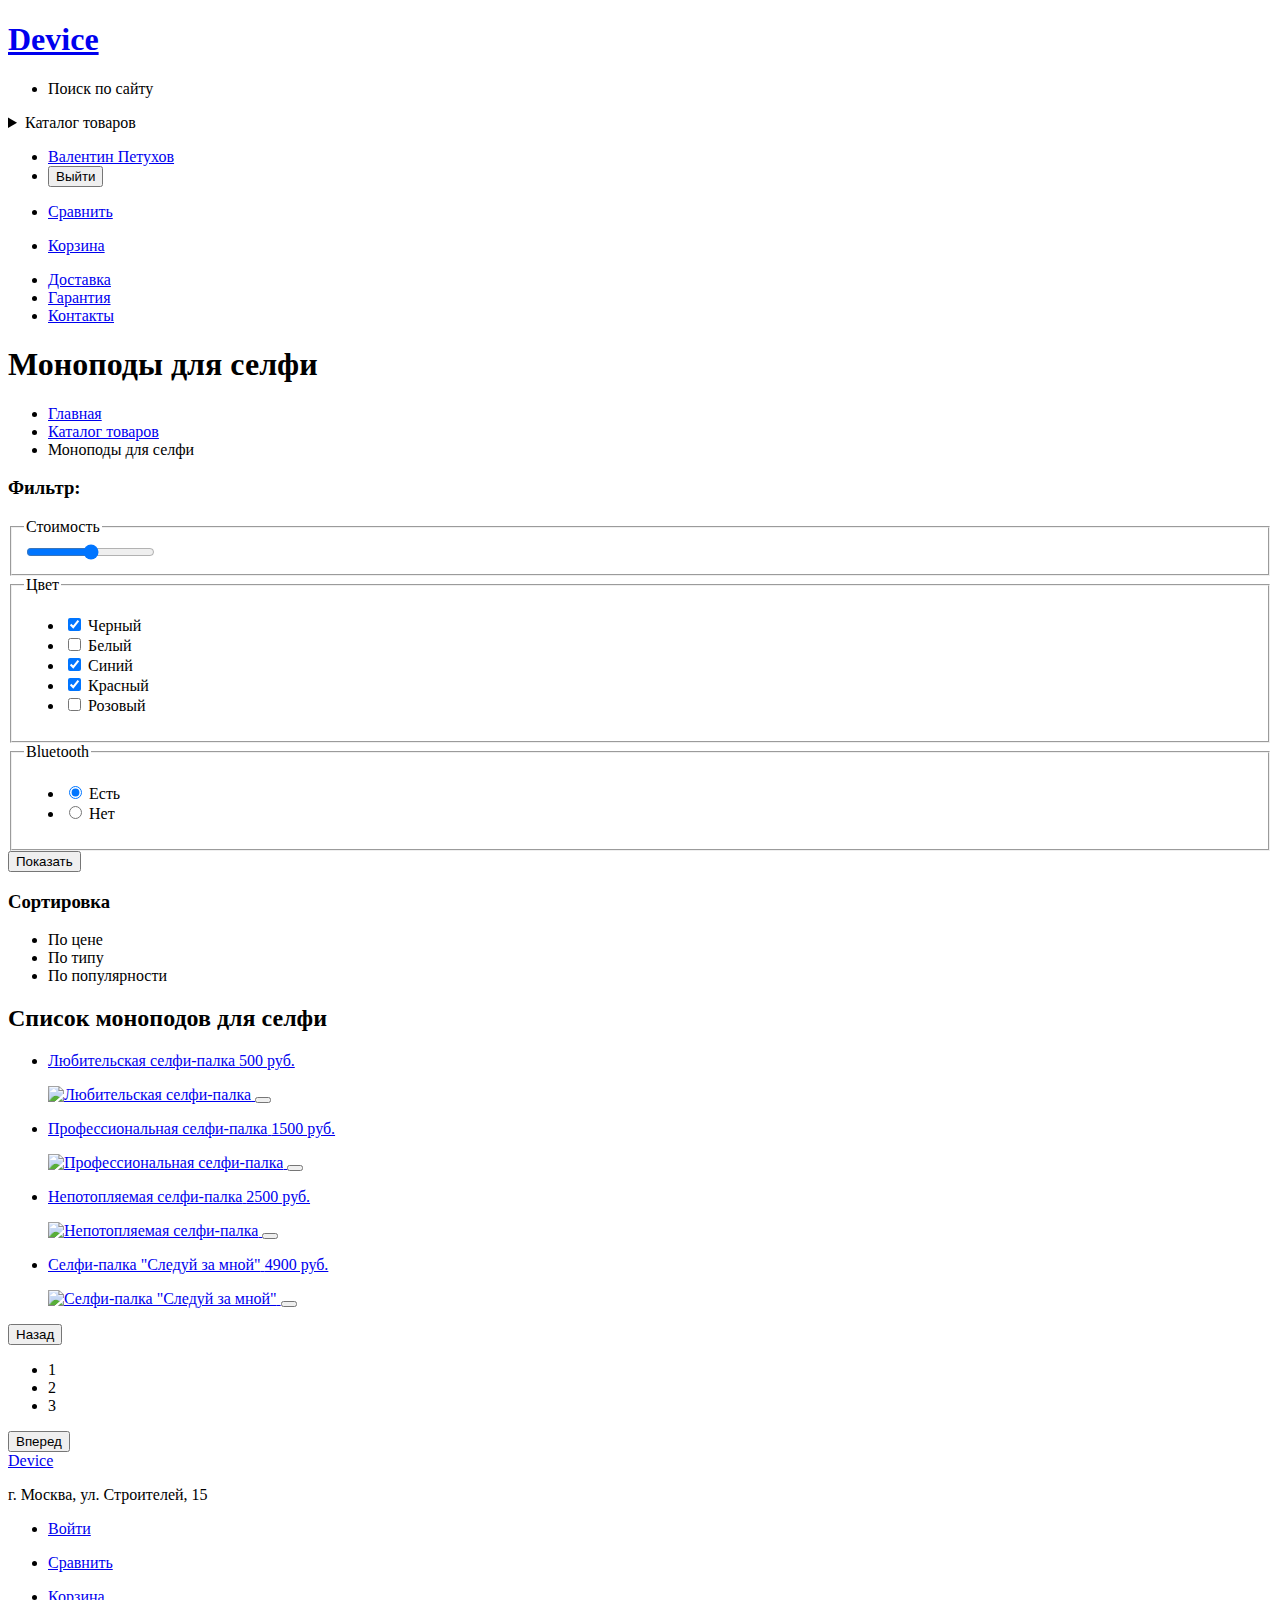
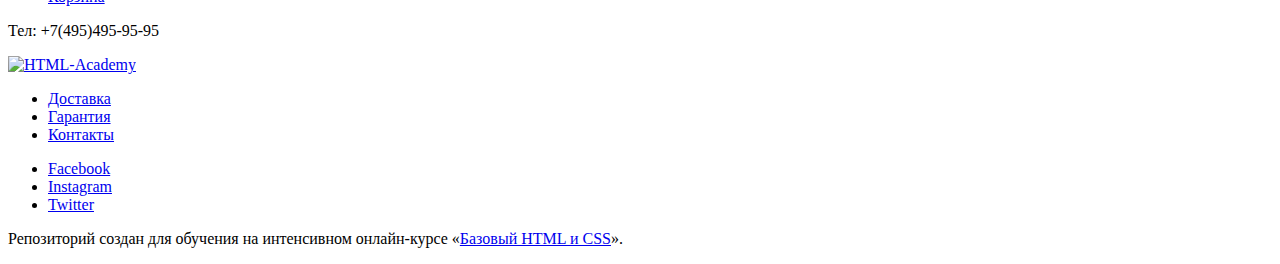
==== commit 956d5cda: "Исправила недочеты" ====
--- a/catalog.html
+++ b/catalog.html
@@ -7,7 +7,9 @@
 
 <body>
 	<header class="main-header">
-		<a class="header-logo" href="index.html">Device</a>
+		<a class="header-logo" href="index.html">
+			<h1>Device</h1>
+		</a>
 		<nav class="main-navigation">
 			<ul class="site-serching">
 				<li class="serching-link">Поиск по сайту</li>
@@ -32,12 +34,12 @@
 						<td class="catalog-item">
 							<a href="catalog-item.html">Моноподы для селфи</a>
 						</td>
-						<td class="catalog-item" colspan"2">
+						<td class="catalog-item" colspan="2">
 							<a href="catalog-item.html">Умные часы</a>
 						</td>
 					</tr>
 					<tr>
-						<td class="catalog-item" colspan"3">
+						<td class="catalog-item" colspan="3">
 							<a href="catalog-item.html">Экшн-камеры</a>
 						</td>
 					</tr>
@@ -49,7 +51,9 @@
 					<a  class="login-link" href="login.html">Валентин Петухов</a>
 					<!-- Нужно делать форму входа ?-->
 				</li>
-				<button class="logout-btn" type="submit">Выйти</button>
+				<li>
+					<button class="logout-btn" type="submit">Выйти</button>
+				</li>
 			</ul>
 
 			<ul class="header-user-navigation">
@@ -87,7 +91,7 @@
 			<form class="filter" method="get" action="https://echo.htmlacademy.ru">
 				<fieldset>
 					<legend>Стоимость</legend>
-					<input class="filter-options-input-range"type="range" name="cost">
+					<input class="filter-options-input-range"	type="range" name="price" min="0"	max="50000" step="1">
 				</fieldset>
 				<fieldset>
 					<legend>Цвет</legend>
@@ -190,17 +194,13 @@
 			</ul>
 
 			<div class="pagination">
-				<button class="pagination-left-btn">
-					<h3>Назад</h3>
-				</button>
+				<button class="pagination-left-btn">Назад</button>
 				<ul class="pagination-list">
 					<li class="pagination-item pagination-item-current">1</li>
 					<li class="pagination-item">2</li>
 					<li class="pagination-item">3</li>
 				</ul>
-				<button class="pagination-right-btn">
-					<h3>Вперед</h3>
-				</button>
+				<button class="pagination-right-btn">Вперед</button>
 			</div>	
 		</section>		
 	</main>
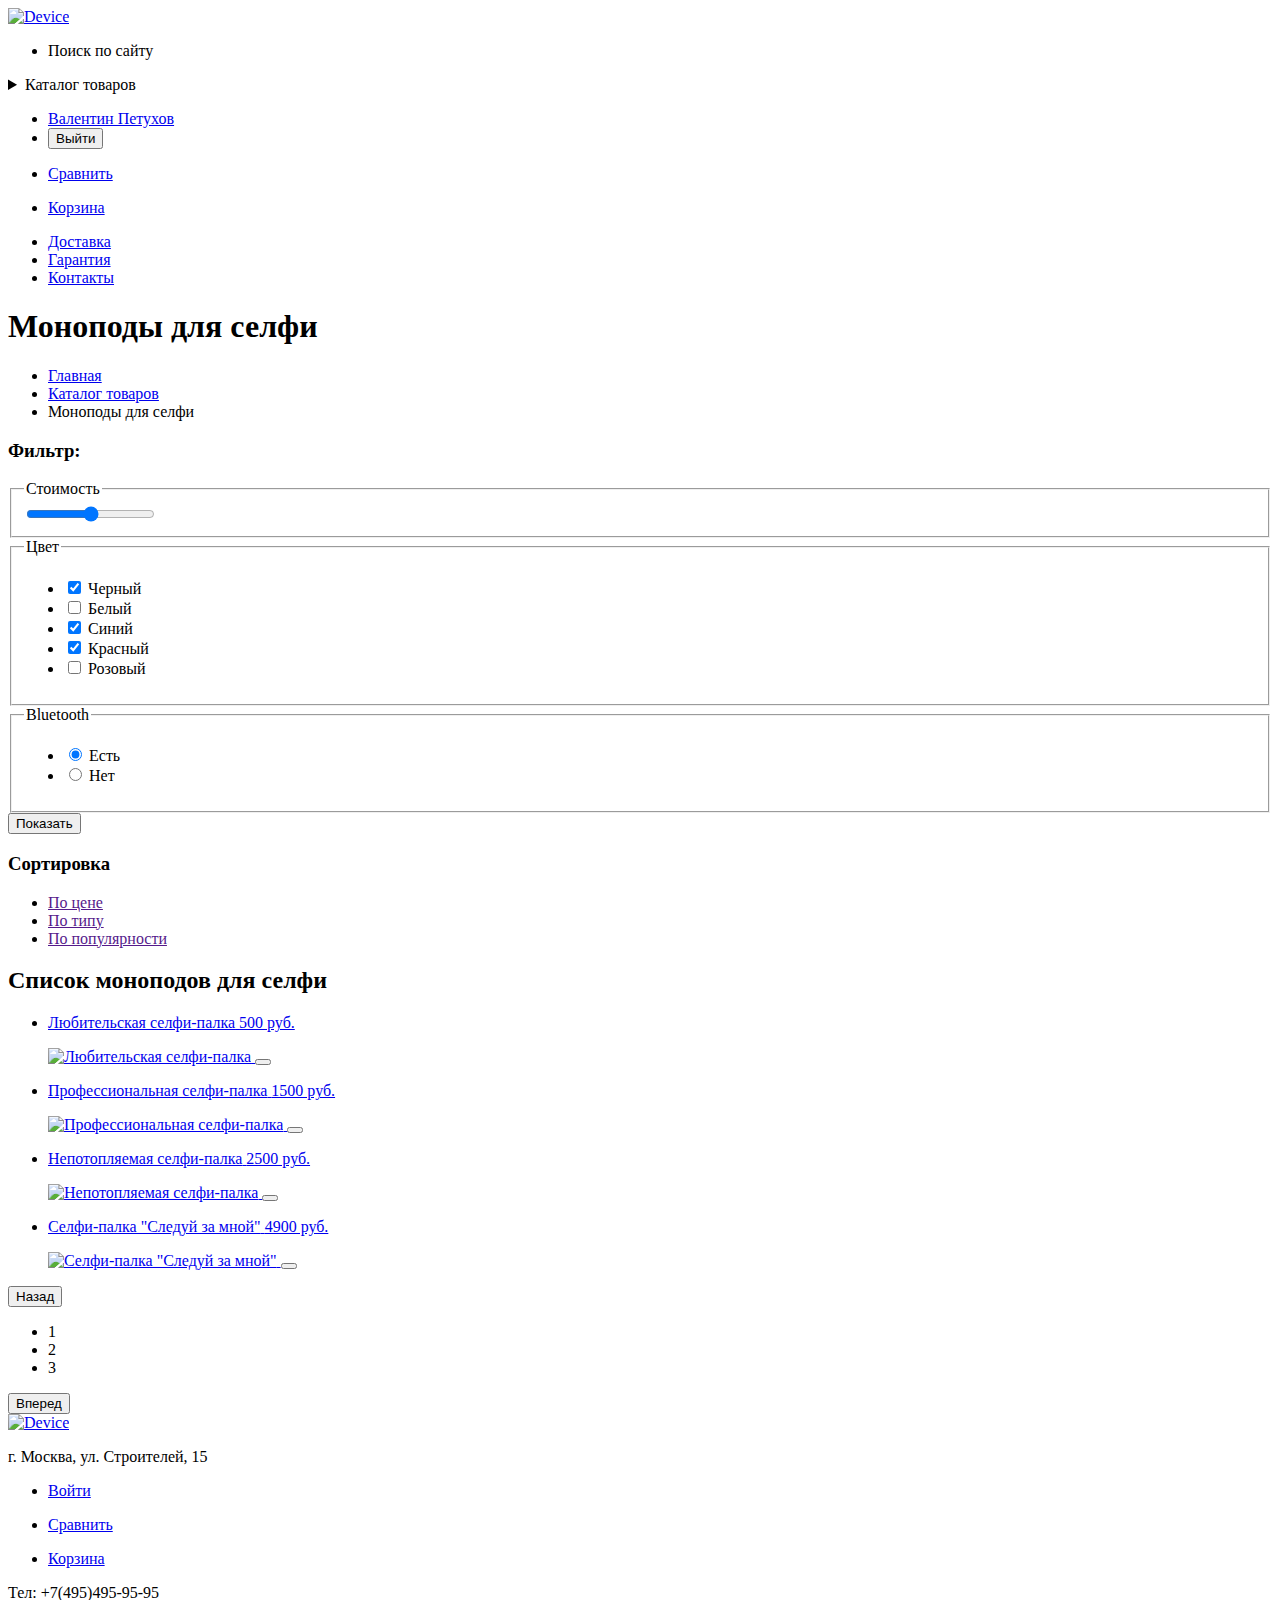
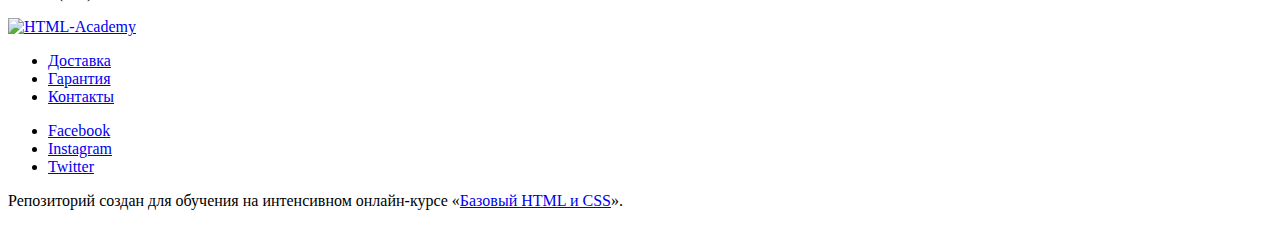
==== commit f790fd8e: "Перенос шрифтов" ====
--- a/catalog.html
+++ b/catalog.html
@@ -3,12 +3,14 @@
 <head>
 	<meta charset="utf-8">
 	<title>HTML Academy: Девайс</title>
+	<link rel="stylesheet" href="css/normalize.scc">
+	<link href="https://fonts.googleapis.com/css?family=Open+Sans:400,700&amp;subset=cyrillic" rel="stylesheet">
 </head>
 
 <body>
 	<header class="main-header">
 		<a class="header-logo" href="index.html">
-			<h1>Device</h1>
+			<img src="header-logo.png" alt="Device">
 		</a>
 		<nav class="main-navigation">
 			<ul class="site-serching">
@@ -138,10 +140,9 @@
 		<section class="sorting">
 			<h3>Сортировка</h3>
 			<ul class="sorting-type">
-				<!--Кнопки или ссылки? -->
-				<li>По цене</li>
-				<li>По типу</li>
-				<li>По популярности</li>
+				<li><a href="">По цене</a></li>
+				<li><a href="">По типу</a></li>
+				<li><a href="">По популярности</a></li>
 			</ul>
 		</section>
 
@@ -206,7 +207,9 @@
 	</main>
 
 	<footer>
-		<a class="footer-logo" href="index.html">Device</a>
+		<a class="footer-logo" href="index.html">
+			<img src="header-logo.png" alt="Device">
+		</a>
 		<p>г. Москва, ул. Строителей, 15</p>
 
 		<section class="user-navigation-f">
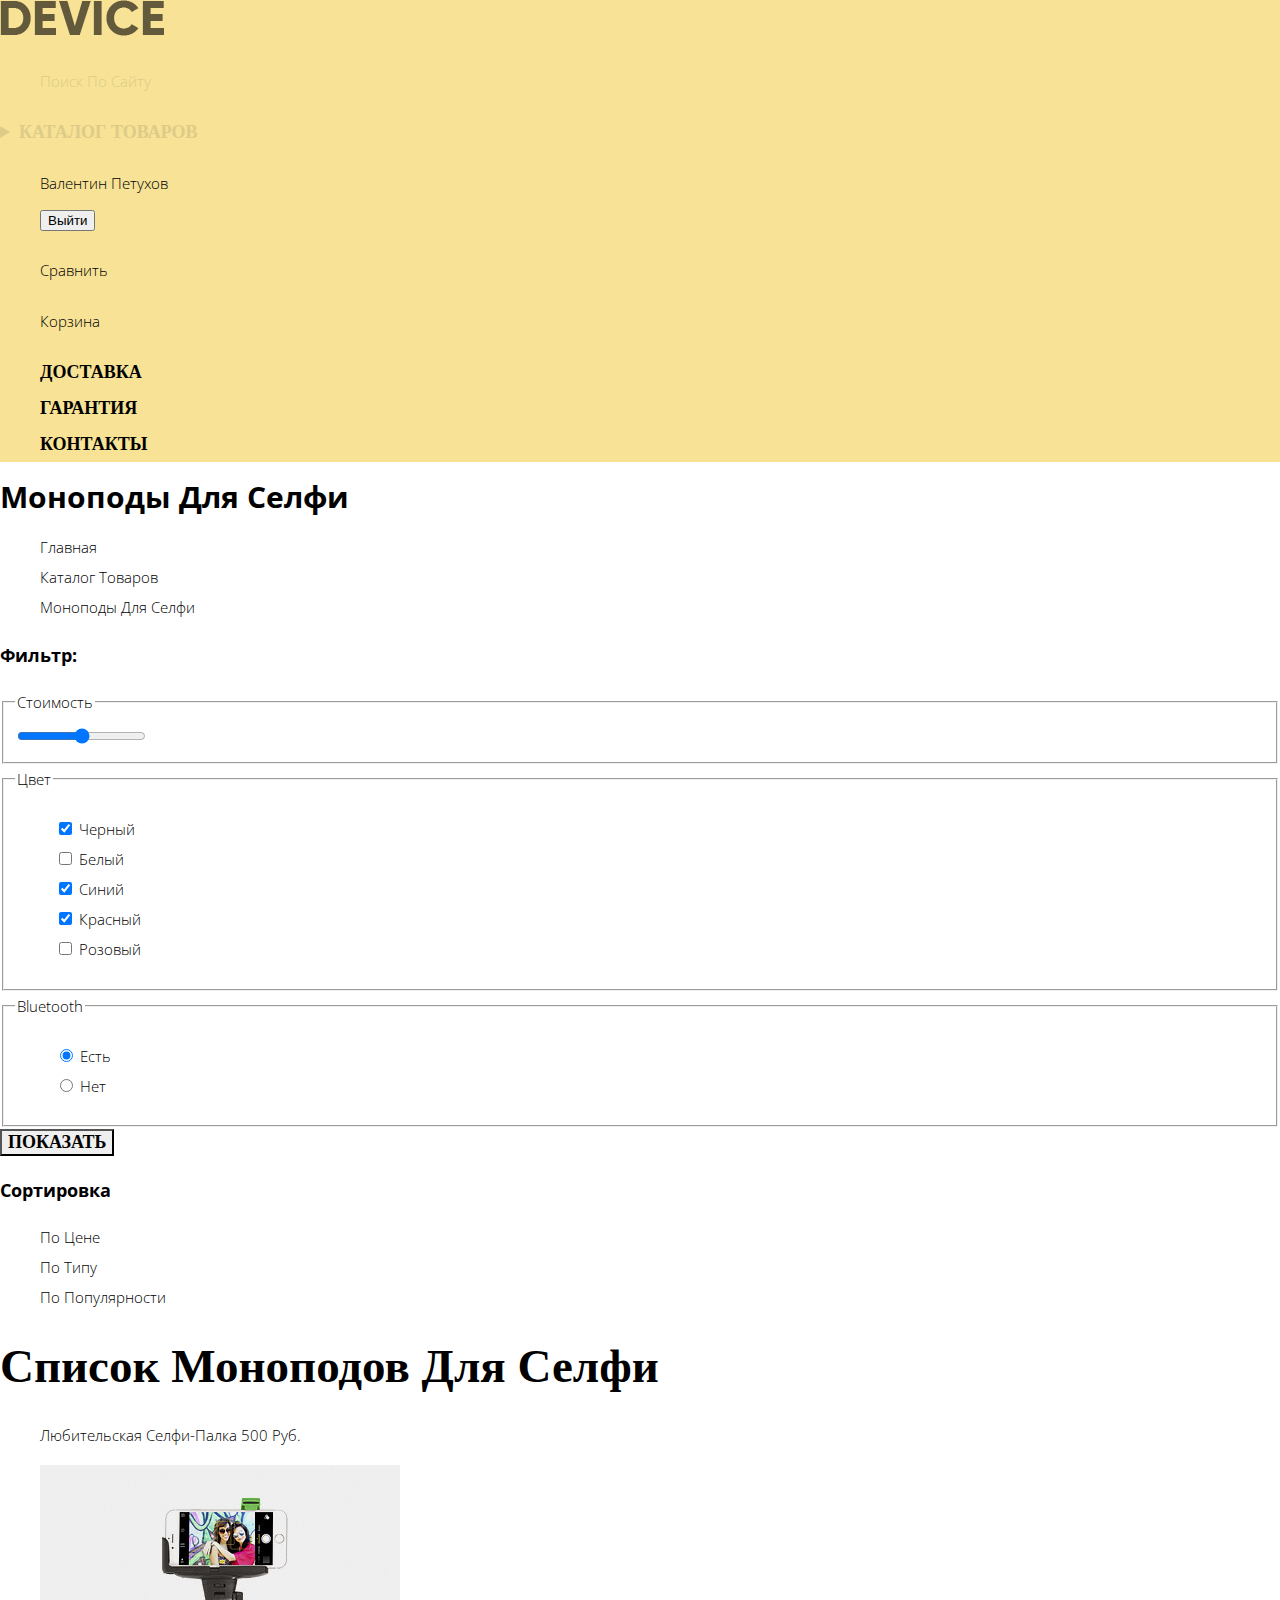
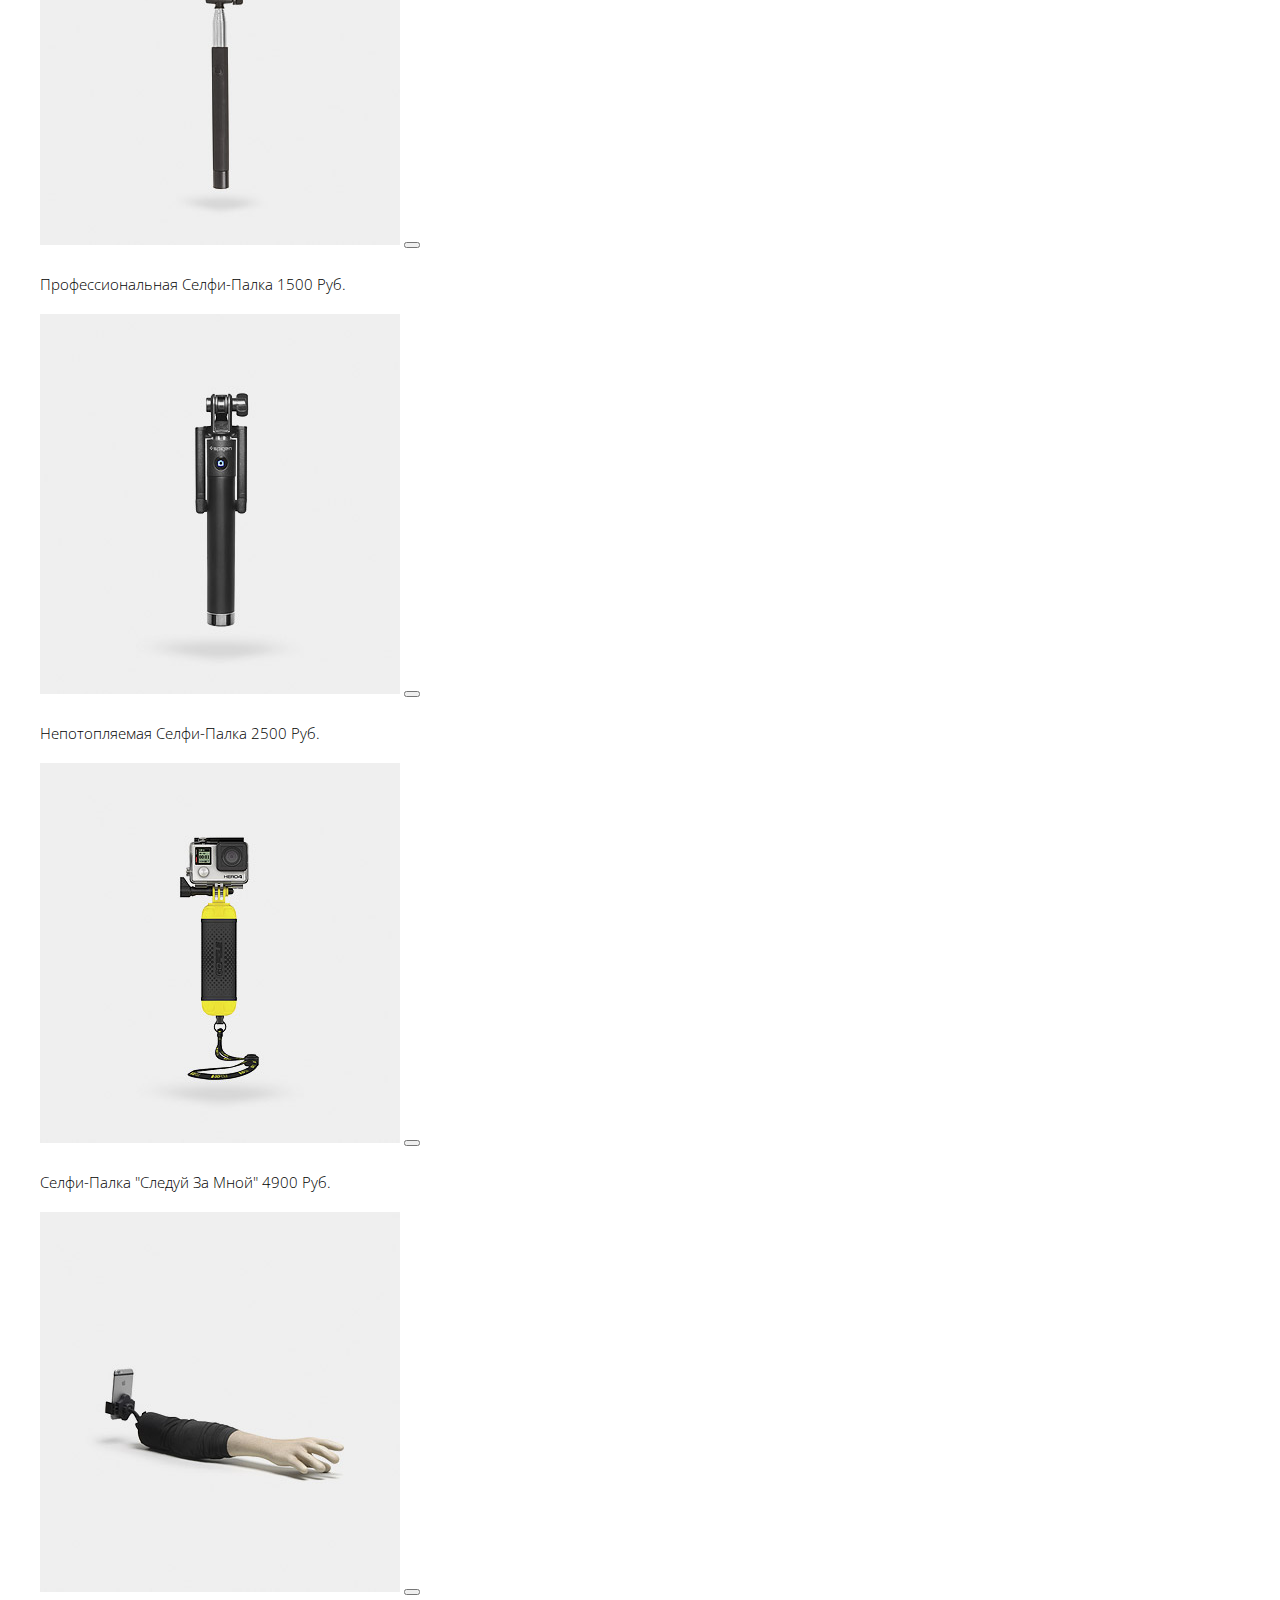
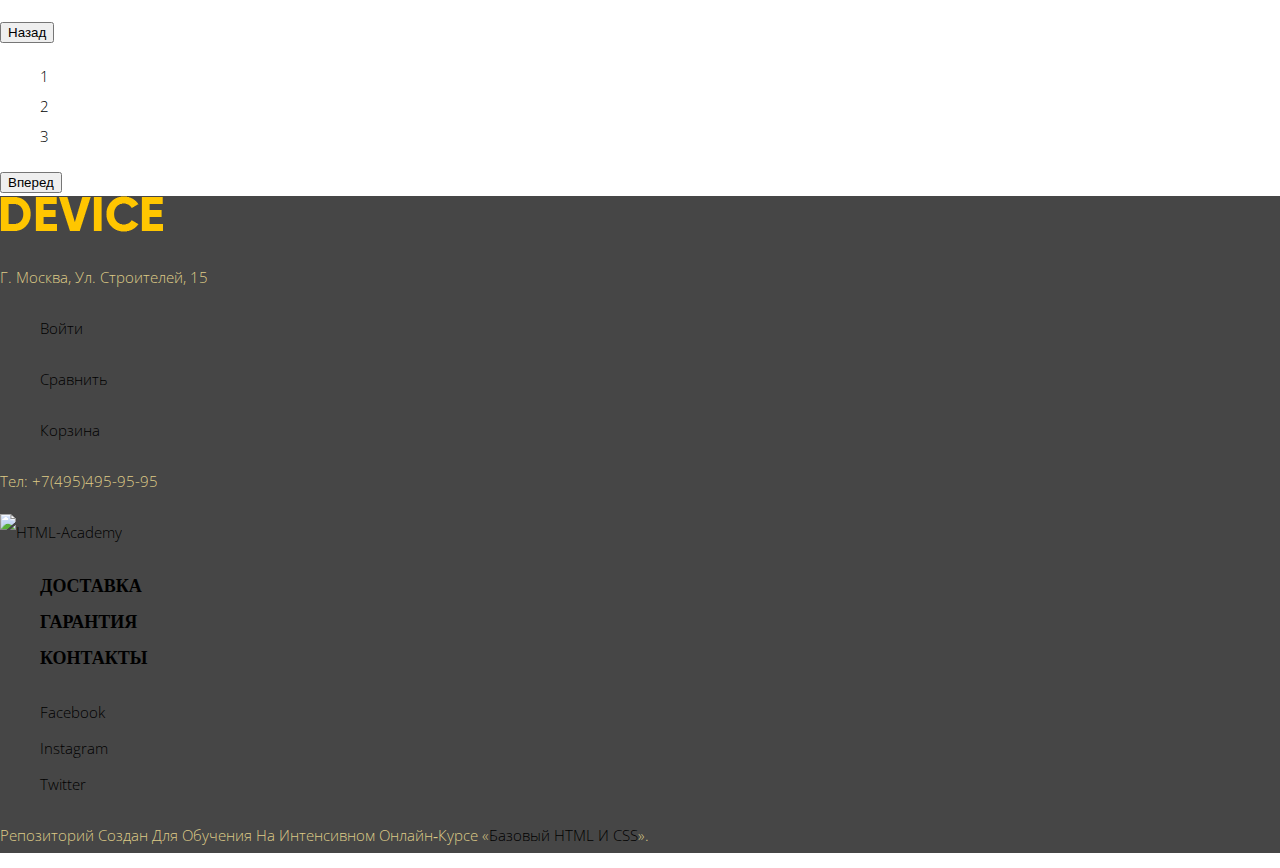
==== commit ad91b4f0: "Добавила картинки, начала стилизацию шрифтов и фонов" ====
--- a/catalog.html
+++ b/catalog.html
@@ -3,14 +3,15 @@
 <head>
 	<meta charset="utf-8">
 	<title>HTML Academy: Девайс</title>
-	<link rel="stylesheet" href="css/normalize.scc">
 	<link href="https://fonts.googleapis.com/css?family=Open+Sans:400,700&amp;subset=cyrillic" rel="stylesheet">
+	<link href="css/normalize.scc" rel="stylesheet">
+	<link href="css/style.css" rel="stylesheet">
 </head>
 
 <body>
 	<header class="main-header">
 		<a class="header-logo" href="index.html">
-			<img src="header-logo.png" alt="Device">
+			<img src="img/header-logo.png" width="164" height="36" alt="Device">
 		</a>
 		<nav class="main-navigation">
 			<ul class="site-serching">
@@ -155,7 +156,7 @@
 							<span class="catalog-item-title">Любительская селфи-палка</span> 
 							<span class="catalog-item-price">500 руб.</span>
 						</p>
-						<img src="item-1.jpg" width="364" height="379" alt="Любительская селфи-палка">
+						<img src="img/item-1.jpg" width="360" height="380" alt="Любительская селфи-палка">
 					</a>
 					<button class="button-buy" type="submit" name="in-basket"></button>		
 				</li>
@@ -166,7 +167,7 @@
 							<span class="catalog-item-title">Профессиональная селфи-палка</span> 
 							<span class="catalog-item-price">1500 руб.</span>
 						</p>
-						<img src="item-2.jpg" width="364" height="379" alt="Профессиональная селфи-палка">
+						<img src="img/item-2.jpg" width="360" height="380" alt="Профессиональная селфи-палка">
 					</a>
 					<button class="button-buy" type="submit" name="in-basket"></button>	
 				</li>
@@ -177,7 +178,7 @@
 							<span class="catalog-item-title">Непотопляемая селфи-палка</span> 
 							<span class="catalog-item-price">2500 руб.</span>
 						</p> 
-						<img src="item-3.jpg" width="364" height="379" alt="Непотопляемая селфи-палка">
+						<img src="img/item-3.jpg" width="360" height="380" alt="Непотопляемая селфи-палка">
 					</a>	
 					<button class="button-buy" type="submit" name="in-basket"></button>		
 				</li>
@@ -188,7 +189,7 @@
 							<span class="catalog-item-title">Селфи-палка "Следуй за мной"</span> 
 							<span class="catalog-item-price">4900 руб.</span>
 						</p> 
-						<img src="iitem-4.jpg" width="364" height="379" alt="Селфи-палка &quot;Следуй за мной&quot;">
+						<img src="img/item-4.jpg" width="360" height="380" alt="Селфи-палка &quot;Следуй за мной&quot;">
 					</a>
 					<button class="button-buy" type="submit" name="in-basket"></button>		
 				</li>
@@ -208,7 +209,7 @@
 
 	<footer>
 		<a class="footer-logo" href="index.html">
-			<img src="header-logo.png" alt="Device">
+			<img src="img/footer-logo.png" width="163" height="36" alt="Device">
 		</a>
 		<p>г. Москва, ул. Строителей, 15</p>
 
@@ -230,7 +231,7 @@
 			</ul>
 			<p>Тел: +7&#040;495&#041;495-95-95</p>
 			<a href="https://up.htmlacademy.ru/htmlcss/19">
-				<img src="logo-html.png" alt="HTML-Academy">
+				<img src="img/logo-html.png" alt="HTML-Academy">
 			</a>
 		</section>
 
--- a/css/style.css
+++ b/css/style.css
@@ -0,0 +1,172 @@
+@font-face {
+  font-family: "gilroyextrabold";
+  src: url("fonts/gilroyextrabold-webfont.woff2") format("woff2"),
+  font-weight: normal;
+  font-style: normal;
+}
+
+@font-face {
+  font-family: "gilroylight";
+  src: url("fonts/gilroylight-webfont.woff2") format("woff2"),
+  font-weight: normal;
+  font-style: normal;
+}
+
+body {
+  margin: 0;
+  padding: 0;
+  font-family: "Open Sans", Arial sans-serif;
+  font-size: 15px;
+  line-height: 30px;
+  font-weight: 300;
+  color: black;
+  text-transform: capitalize;
+
+  background-color: rgb(255, 255, 255);
+}
+
+a {
+  text-decoration: none;
+}
+
+.main-header {
+  font-size: 15px;
+  line-height: 36px;
+  color: rgb(222, 203, 135);
+
+  background-color: rgb(247, 226, 150);
+}
+
+summary,
+.services-header-item {
+  font-family: "gilroyextrabold", Arial sans-serif;
+  font-size: 18px;
+  font-weight: 800;
+  text-transform: uppercase;
+}
+
+ul {
+  list-style: none;
+}
+
+a {
+  color: black;
+}
+
+site-serching {
+  opacity: 0.3;
+}
+
+.main-header a:hover,
+.main-header a:focus,
+.serching-link:hover {
+  opacity: 0.6;
+}
+
+.main-header a:active,
+.serching-link:active {
+  opacity: 0.3;
+}
+
+h2 {
+  font-family: "gilroyextrabold", Arial sans-serif;
+  font-size: 47px;
+  font-weight: 800;
+}
+
+.button {
+  font-family: "gilroyextrabold", Arial sans-serif;
+  font-size: 18px;
+  font-weight: 800;
+  text-transform: uppercase;
+
+  background-image: url("img/btm-background-img.png");
+  background-position: left center;
+  background-repeat: no-repeat;
+  /*Почему не отображаются фоновые картинки?*/ 
+}
+
+.promo-slider-content-tab{
+  padding: 10px;
+}
+.promo-slider-content-tab th {
+  font-family: "gilroylight";
+  font-size: 36px;
+  font-weight: 300;
+  text-align: left;
+  padding-left: 0px;
+  padding-right: 83px;
+}
+
+.promo-slider-content-tab td {
+  padding-top: 26px;
+  padding-left: 0px;
+  padding-right: 83px;
+}
+
+.block-popular figure p {
+  width: 160px;
+  height: 160px;
+  background-color: rgba(247, 226, 150, 0.5);
+  text-align: center;
+  vertical-align: middle; 
+}
+
+.block-popular img {
+  display: inline-block;
+}
+
+.block-popular figcaption {
+  font-family: "gilroyextrabold";
+  font-size: 18px;
+  font-weight: 800;
+}
+
+.block-popular figure p:hover,
+.block-popular figure p:focus,
+.block-popular figure p:active {
+  background-color: rgb(247, 226, 150);
+}
+
+.block-popular figure p:active img:active,
+.block-popular figcaption:active {
+  opacity: 0.3;
+}
+
+.block-services {
+  background-color: rgb(229, 229, 229);
+}
+
+#Delivery {
+  background-color: rgb(229, 229, 229);
+  background-image: url("img/delivery.svg");
+  background-position: right center;
+  background-repeat: no-repeat; 
+}
+
+/*слайд с гарантией*/
+
+/*слайд с кредитом*/
+
+
+
+
+
+
+
+
+footer {
+  font-color: white;
+  font-size: 15px;
+  line-height: 36px;
+  color: rgb(222, 203, 135);
+
+  background-color: rgb(70, 70, 70);
+}
+
+.services-footer {
+  font-family: "gilroyextrabold", Arial sans-serif;
+  font-size: 18px;
+  font-weight: 800;
+  text-transform: uppercase;
+}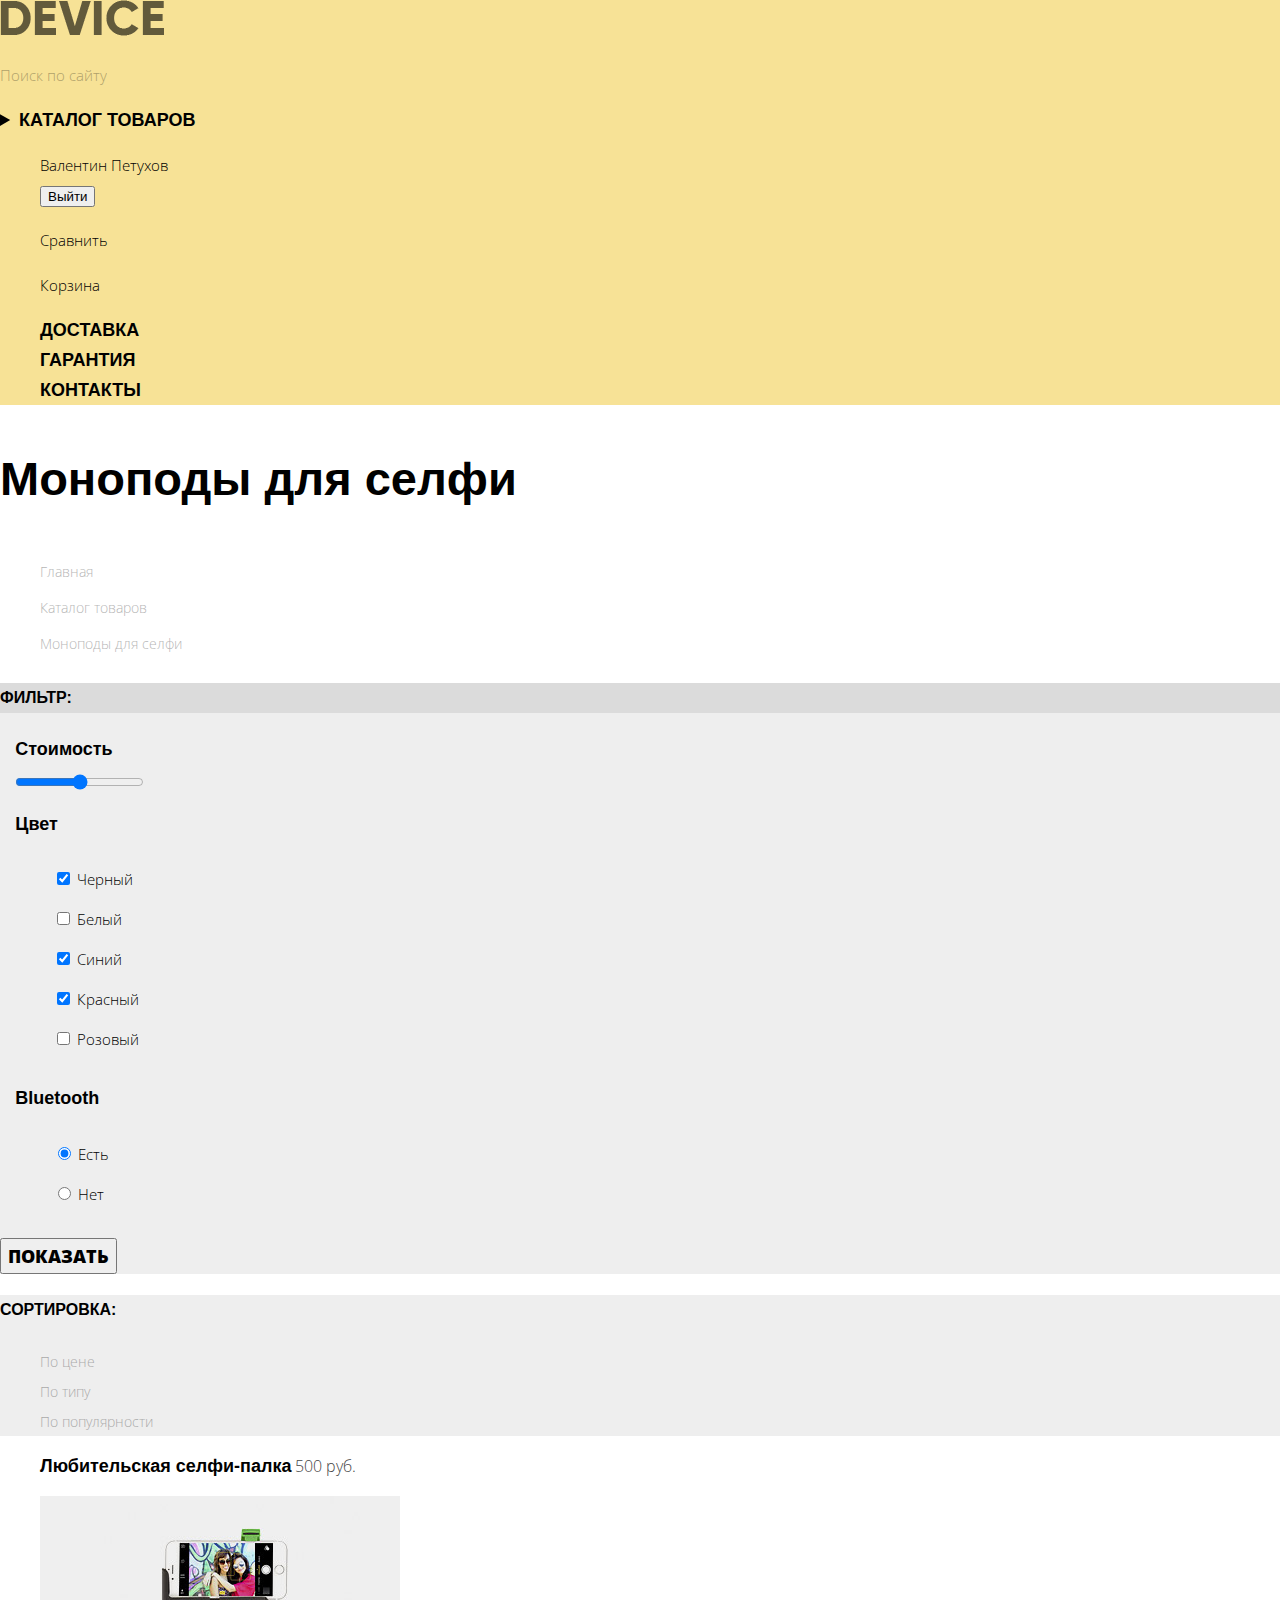
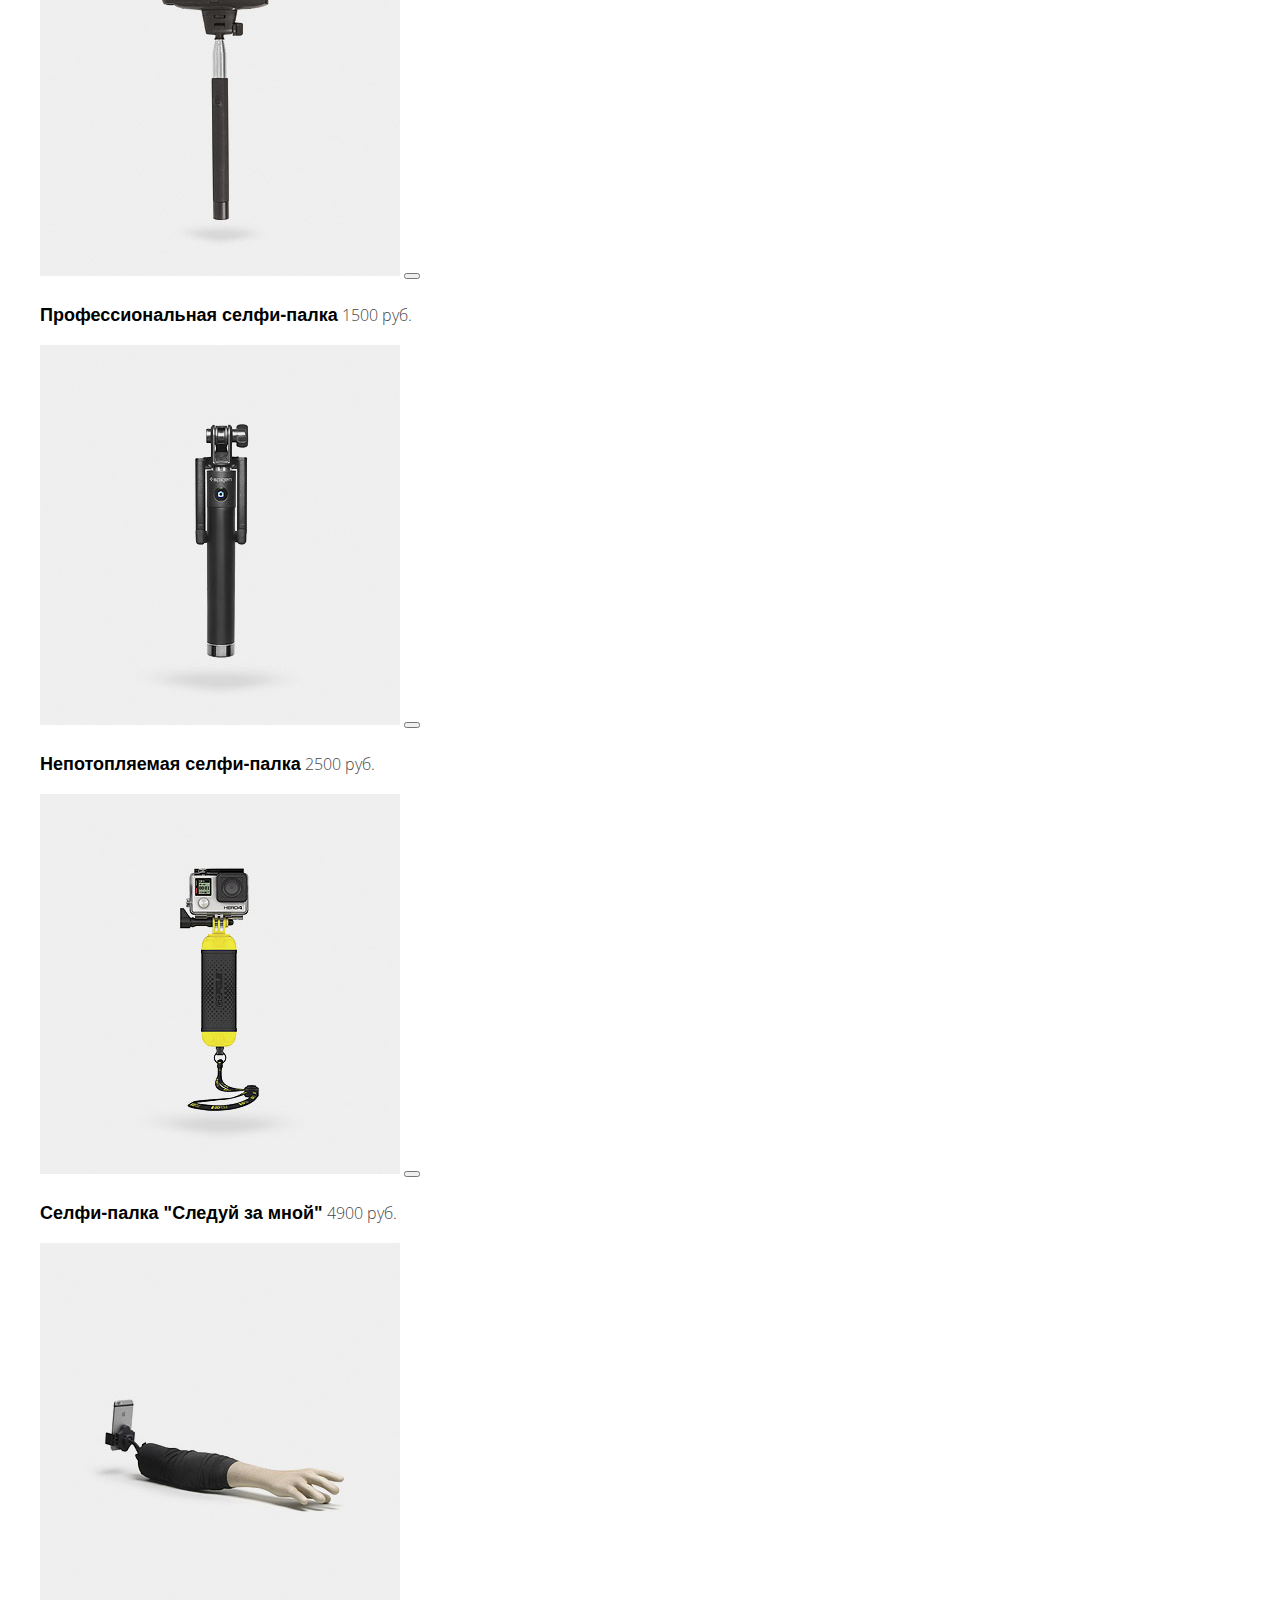
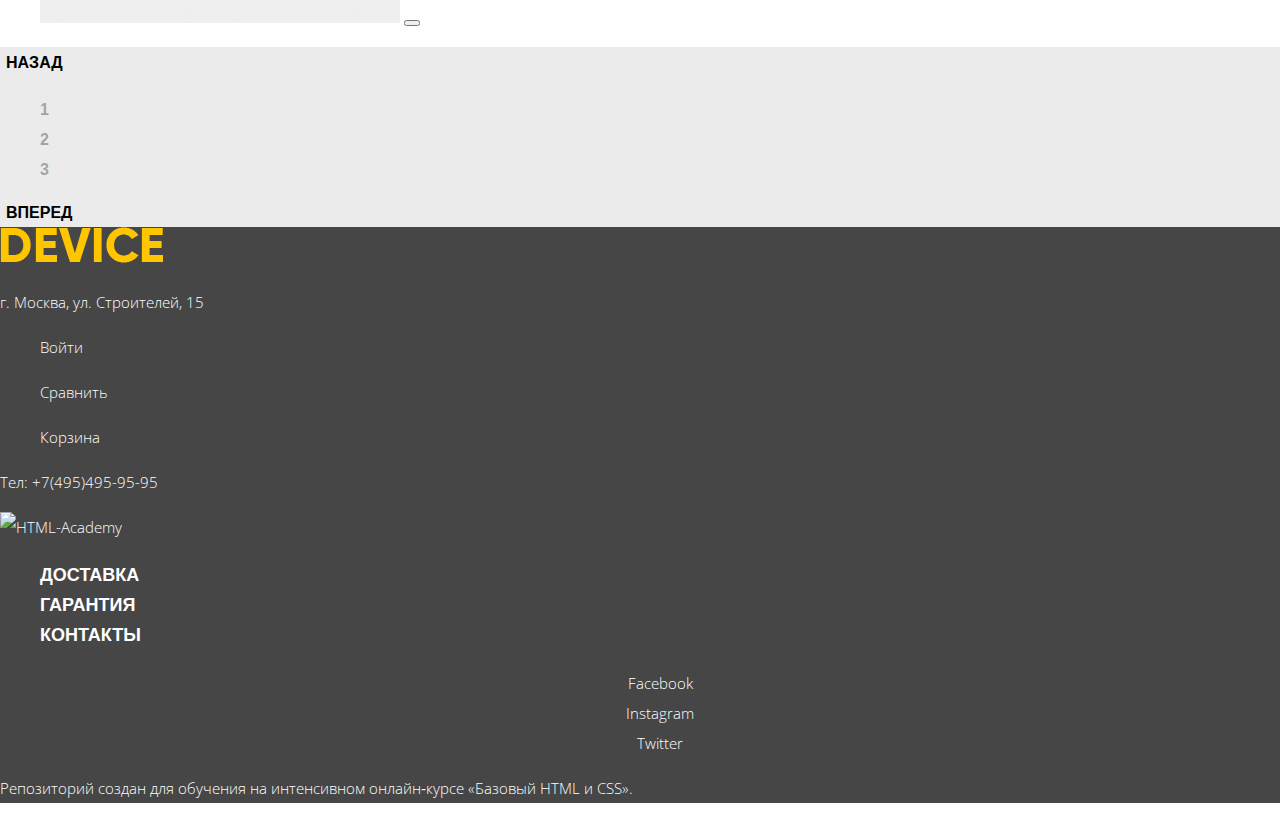
==== commit 8c19eba3: "Подправила картинки, дополнила стили текста и фонов" ====
--- a/catalog.html
+++ b/catalog.html
@@ -8,45 +8,33 @@
 	<link href="css/style.css" rel="stylesheet">
 </head>
 
-<body>
+<body class="inner-page">
 	<header class="main-header">
-		<a class="header-logo" href="index.html">
+		<a class="logo" href="index.html">
 			<img src="img/header-logo.png" width="164" height="36" alt="Device">
 		</a>
 		<nav class="main-navigation">
-			<ul class="site-serching">
-				<li class="serching-link">Поиск по сайту</li>
-				<!-- Нужно делать форму поиска ?-->
-			</ul>
+			<span class="site-serching">
+				<p class="serching-link">Поиск по сайту</p>
+				<button class="serching-btn" type="button">Найти</button>
+			</span>
 
 			<details class="header-catalog">
 				<summary>Каталог товаров</summary>
-				<table class="visually-hidden	header-catalog-items">
-					<tr>
-						<td class="catalog-item">
-							<a href="catalog-item.html">Виртуальная реальность</a>
-						</td>
-						<td class="catalog-item">
-							<a href="catalog-item.html">Фитнес-браслеты</a>
-						</td>
-						<td class="catalog-item">
-							<a href="catalog-item.html">Квадракоптеры</a>
-						</td>
-					</tr>
-					<tr>
-						<td class="catalog-item">
-							<a href="catalog-item.html">Моноподы для селфи</a>
-						</td>
-						<td class="catalog-item" colspan="2">
-							<a href="catalog-item.html">Умные часы</a>
-						</td>
-					</tr>
-					<tr>
-						<td class="catalog-item" colspan="3">
-							<a href="catalog-item.html">Экшн-камеры</a>
-						</td>
-					</tr>
-				</table>
+				<article>
+					<p>
+						<a href="catalog-item.html">Виртуальная реальность</a>
+						<a href="catalog-item.html">Моноподы для селфи</a>
+						<a href="catalog-item.html">Экшн-камеры</a>
+					</p>
+					<p>
+						<a href="catalog-item.html">Фитнес-браслеты</a>
+						<a href="catalog-item.html">Умные часы</a>
+					</p>
+					<p>
+						<a href="catalog-item.html">Квадракоптеры</a>
+					</p>
+				</article>
 			</details>
 
 			<ul class="user-login">
@@ -81,7 +69,7 @@
 	</header>
 
 	<main>
-		<h1 class="page-title">Моноподы для селфи</h1>
+		<h2 class="page-title">Моноподы для селфи</h2>
 
 		<ul class="breadcrumbs">
 			<li><a href="index.html">Главная</a></li>
@@ -90,7 +78,7 @@
 		</ul>
 
 		<aside class="filters">
-			<h3>Фильтр:</h3>
+			<h4>Фильтр:</h4>
 			<form class="filter" method="get" action="https://echo.htmlacademy.ru">
 				<fieldset>
 					<legend>Стоимость</legend>
@@ -99,24 +87,24 @@
 				<fieldset>
 					<legend>Цвет</legend>
 					<ul>
-						<li class="visually-hidden	filter-options">
-							<input class="filter-options-input-checkbox" type="checkbox" name="black" checked id="filter-black">
+						<li class="visually-hidden filter-options">
+							<input class="filter-input input-checkbox" type="checkbox" name="black" checked id="filter-black">
 							<label for="filter-black">Черный</label>
 						</li>
 						<li class="visually-hidden filter-options">
-							<input class="filter-options-input-checkbox" type="checkbox" name="white" id="filter-white">
+							<input class="filter-input input-checkbox" type="checkbox" name="white" id="filter-white">
 							<label for="filter-white">Белый</label>
 						</li>
 						<li class="visually-hidden filter-options">
-							<input class="filter-options-input-checkbox" type="checkbox" name="blue" checked id="filter-blue">
+							<input class="filter-input input-checkbox" type="checkbox" name="blue" checked id="filter-blue">
 							<label for="filter-blue">Синий</label>
 						</li>
 						<li class="visually-hidden filter-options">
-							<input class="filter-options-input-checkbox" type="checkbox" name="red" checked id="filter-red">
+							<input class="filter-input input-checkbox" type="checkbox" name="red" checked id="filter-red">
 							<label for="filter-red">Красный</label>
 						</li>
 						<li class="visually-hidden filter-options">
-							<input class="filter-options-input-checkbox" type="checkbox" name="pink" id="filter-pink">
+							<input class="filter-input input-checkbox" type="checkbox" name="pink" id="filter-pink">
 							<label for="filter-pink">Розовый</label>
 						</li>
 					</ul>
@@ -125,11 +113,11 @@
 					<legend>Bluetooth</legend>
 					<ul>
 						<li class="visually-hidden filter-options">
-							<input class="filter-options-input-radio" type="radio"  name="bluetooth" value="yes" checked id="filter-bluetooth-yes">
+							<input class="filter-input input-radio" type="radio"  name="bluetooth" value="yes" checked id="filter-bluetooth-yes">
 							<label for="filter-bluetooth-yes">Есть</label>
 						</li>
 						<li class="visually-hidden filter-options">
-							<input class="filter-options-input-radio" type="radio" name="bluetooth" value="no" id="filter-bluetooth-no">
+							<input class="filter-input input-radio" type="radio" name="bluetooth" value="no" id="filter-bluetooth-no">
 							<label for="filter-bluetooth-no">Нет</label>
 						</li>
 					</ul>
@@ -139,7 +127,7 @@
 		</aside>
 
 		<section class="sorting">
-			<h3>Сортировка</h3>
+			<h4>Сортировка:</h4>
 			<ul class="sorting-type">
 				<li><a href="">По цене</a></li>
 				<li><a href="">По типу</a></li>
@@ -148,7 +136,6 @@
 		</section>
 
 		<section class="catalog" id="catalog">
-			<h2 class="visually-hidden">Список моноподов для селфи</h2>
 			<ul class="catalog-list">
 				<li class="catalog-item">
 					<a href="catalog-item.html">
@@ -198,9 +185,9 @@
 			<div class="pagination">
 				<button class="pagination-left-btn">Назад</button>
 				<ul class="pagination-list">
-					<li class="pagination-item pagination-item-current">1</li>
-					<li class="pagination-item">2</li>
-					<li class="pagination-item">3</li>
+					<li class="pagination-item pagination-item-current"><a href="#">1</a></li>
+					<li class="pagination-item"><a href="#">2</a></li>
+					<li class="pagination-item"><a href="#">3</a></li>
 				</ul>
 				<button class="pagination-right-btn">Вперед</button>
 			</div>	
@@ -208,7 +195,7 @@
 	</main>
 
 	<footer>
-		<a class="footer-logo" href="index.html">
+		<a class="logo" href="index.html">
 			<img src="img/footer-logo.png" width="163" height="36" alt="Device">
 		</a>
 		<p>г. Москва, ул. Строителей, 15</p>
--- a/css/style.css
+++ b/css/style.css
@@ -1,13 +1,13 @@
 @font-face {
   font-family: "gilroyextrabold";
-  src: url("fonts/gilroyextrabold-webfont.woff2") format("woff2"),
+  src: url("fonts/gilroyextrabold-webfont.woff2") format("woff2");
   font-weight: normal;
   font-style: normal;
 }
 
 @font-face {
   font-family: "gilroylight";
-  src: url("fonts/gilroylight-webfont.woff2") format("woff2"),
+  src: url("fonts/gilroylight-webfont.woff2") format("woff2");
   font-weight: normal;
   font-style: normal;
 }
@@ -15,46 +15,151 @@
 body {
   margin: 0;
   padding: 0;
-  font-family: "Open Sans", Arial sans-serif;
+  font-family: "Open Sans", Arial, sans-serif;
   font-size: 15px;
   line-height: 30px;
   font-weight: 300;
+  letter-spacing: 10;
   color: black;
-  text-transform: capitalize;
 
   background-color: rgb(255, 255, 255);
 }
 
 a {
+  color: black;
   text-decoration: none;
 }
 
+ul {
+  list-style: none;
+}
+
+/* Общий вид кнопок*/
+
+.button {
+  font-family: "gilroyextrabold", Arial, sans-serif;
+  font-size: 18px;
+  font-weight: 800;
+  text-align: center;
+  vertical-align: middle;
+  letter-spacing: 200;
+  text-transform: uppercase;
+  /* Для локальных шрифтов писать font-width: 800px и 300px?*/
+}
+
+.button:active {
+  opacity: 0.3;
+}
+
+.button-checked,
+.block-services .button:active {
+  font-family: "gilroyextrabold", Arial, sans-serif;
+  font-size: 18px;
+  color: rgb(247, 225, 132);
+  letter-spacing: 200;
+  padding: 15px 23px;
+  text-transform: uppercase;
+  line-height: 1.2;
+  text-align: center;
+  background-color: black; 
+}
+
+}
+
+.block-services-content {
+  float: left;
+  width: 437.25px;
+}
+
 .main-header {
-  font-size: 15px;
-  line-height: 36px;
-  color: rgb(222, 203, 135);
-
   background-color: rgb(247, 226, 150);
 }
 
+.logo:focus,
+.logo:hover, {
+  opacity: 0.6;
+}
+
+.logo:active {
+  opacity: 0.3;
+}
+
+/* Cтрока поиска */
+
+.site-serching {
+  width: 200px;
+}
+
+.site-serching:focus,
+.site-serching:hover,
+.site-serching:active {
+  border-bottom: 2px solid black;
+}
+
+.site-serching p {
+  opacity: 0.3;
+}
+
+.site-serching p:hover {
+  opacity: 0.6;
+}
+
+.site-serching p:focus {
+  opacity: 1.0;
+}
+
+/* Кнопка поиска */
+.serching-btn {
+  display: none;
+  font: inherit;
+  text-align: center;
+  vertical-align: middle;
+  width: 85px;
+  height: 49px;
+  border: 2px solid black;
+  background: black;
+  /* Почему кнопку видно?*/
+}
+
+.site-serching:focus p:focus .serching-btn:focus {
+  display: block; 
+  background: rgb(247, 226, 150);
+}
+
+.site-serching:hover p:hover .serching-btn:hover {
+  display: block;
+  color: white;
+}
+
+.site-serching:active p:active .serching-btn:active {
+  display: block;
+  color: rgba(255, 255, 255, 0.3);
+}
+
+
+/* Каталог товаров */
 summary,
 .services-header-item {
-  font-family: "gilroyextrabold", Arial sans-serif;
-  font-size: 18px;
-  font-weight: 800;
-  text-transform: uppercase;
-}
-
-ul {
-  list-style: none;
-}
-
-a {
+  font-family: "gilroyextrabold", Arial, sans-serif;
+  font-size: 18px;
+  font-weight: 800;
   color: black;
-}
-
-site-serching {
-  opacity: 0.3;
+  letter-spacing: 200;
+  text-transform: uppercase;
+}
+
+.header-catalog article {
+  width: 50%;
+  height: 129px;
+  column-count: 3;
+  column-width: 200px;
+  column-gap: 62px; 
+}
+
+.header-catalog a {
+  padding: 0;
+  line-height: 36px;
+  text-align: left;
 }
 
 .main-header a:hover,
@@ -68,29 +173,39 @@
   opacity: 0.3;
 }
 
+
+.promo-slider {
+  width: 100%;
+  margin-left: 0;
+  margin-right: 0;
+}
+
+.slider-2,
+.slider-3 {
+  display: none;
+}
+
+.slider-image{
+  float: left;
+  width: 50%;
+}
+
+.promo-slider-content {
+  text-align: left;
+}
+
 h2 {
-  font-family: "gilroyextrabold", Arial sans-serif;
+  font-family: "gilroyextrabold", Arial, sans-serif;
   font-size: 47px;
-  font-weight: 800;
-}
-
-.button {
-  font-family: "gilroyextrabold", Arial sans-serif;
-  font-size: 18px;
-  font-weight: 800;
-  text-transform: uppercase;
-
-  background-image: url("img/btm-background-img.png");
-  background-position: left center;
-  background-repeat: no-repeat;
-  /*Почему не отображаются фоновые картинки?*/ 
+  line-height: 1.5em;
+  font-weight: 800;
 }
 
 .promo-slider-content-tab{
   padding: 10px;
 }
 .promo-slider-content-tab th {
-  font-family: "gilroylight";
+  font-family: "gilroylight" Arial, sans-serif;
   font-size: 36px;
   font-weight: 300;
   text-align: left;
@@ -104,69 +219,391 @@
   padding-right: 83px;
 }
 
-.block-popular figure p {
+.clearfix::after {
+  content: "";
+  display: table;
+  clear: both;
+}
+
+.block-popular li {
+  display: inline-block;
+  vertical-align: middle;
+}
+
+.block-popular figcaption {
+  font-family: "gilroyextrabold", Arial, sans-serif;
+  font-size: 18px;
+  font-weight: 800;
+}
+
+.block-popular figure div {
   width: 160px;
   height: 160px;
   background-color: rgba(247, 226, 150, 0.5);
   text-align: center;
-  vertical-align: middle; 
-}
-
-.block-popular img {
+}
+
+object {
+  text-align: center;
+}
+
+.block-popular figure div:hover,
+.block-popular figure div:focus,
+.block-popular figure div:active {
+  background-color: rgb(247, 226, 150);
+}
+
+.block-popular figure div object:active,
+.block-popular figcaption:active {
+  opacity: 0.3;
+}
+
+
+/* Слайдер сервисов */
+.block-services {
+  width: 100%;
+  height: 288px;
+  background-color: rgb(229, 229, 229);
+}
+
+#Warranty,
+#Credit {
+  display: none;
+}
+
+.block-services .block-services-menu {
+  float: left;
+  width: 312px;
+  text-align: left;
+}
+
+h3 {
+  font-family: "gilroyextrabold", Arial, sans-serif;
+  font-size: 47px;
+  font-weight: 800;
+  letter-spacing: 10;
+}
+
+.info p,
+.contacts p {
+  letter-spacing: 0;
+}
+
+iframe {
+  float: right;
+  margin-right: 0;
+}
+
+.logo-partners-item {
   display: inline-block;
-}
-
-.block-popular figcaption {
-  font-family: "gilroyextrabold";
-  font-size: 18px;
-  font-weight: 800;
-}
-
-.block-popular figure p:hover,
-.block-popular figure p:focus,
-.block-popular figure p:active {
-  background-color: rgb(247, 226, 150);
-}
-
-.block-popular figure p:active img:active,
-.block-popular figcaption:active {
-  opacity: 0.3;
-}
-
-.block-services {
-  background-color: rgb(229, 229, 229);
-}
-
-#Delivery {
-  background-color: rgb(229, 229, 229);
-  background-image: url("img/delivery.svg");
-  background-position: right center;
-  background-repeat: no-repeat; 
-}
-
-/*слайд с гарантией*/
-
-/*слайд с кредитом*/
-
-
-
-
-
-
-
+  vertical-align: middle;
+  opacity: 0.2;
+}
+
+.logo-partners-item:hover,
+.logo-partners-item:focus {
+  background-blend-mode: saturation;
+  /* Под вопросом */
+}
+
+
+/* Низ основной части сайта */
+.main-row-bottom .info {
+  float: left;
+  width: 463.92px;
+}
+
+.partners-delivery {
+  list-style: circle;
+  margin-top: 94px;
+}
+
+.contacts {
+  float: right;
+}
+
+.map-big-window {
+  display: none;
+}
+
+.form-write-us {
+  width: 999px;
+  height: 592px;
+  background: white;
+}
+
+#form-write-us input,
+#form-write-us textarea {
+  font: inherit;
+  font-size: 14px;
+  line-height: 18px;
+  padding: 2px;
+  padding-left: 20px; 
+  width: 360px;
+  height: 50px;
+  background-color: rgba(229, 229, 229, 0.5); 
+  border-width: 0px;
+}
+
+#form-write-us textarea {
+  width: 760px;
+  /* Почему нет placeholder(а) в браузере?
+     Как убрать значок по умолчанию в левом нижним углу? */
+}
+
+#form-write-us input:hover,
+#form-write-us textarea:hover {
+  background-color: rgba(229, 229, 229, 0.8); 
+}
+
+#form-write-us input:focus,
+#form-write-us textarea:focus {
+  color: rgb(70, 70, 70);
+  background-color: white;
+  border: 1px solid rgba(247, 226, 150, 0.5);
+}
+
+#form-write-us input:invalid,
+#form-write-us textarea:invalid {
+  background-color: #f6dada; 
+}
+
+#form-write-us .btn-label {
+  font-family: "gilroyextrabold", Arial, sans-serif;
+  font-size: 18px;
+  line-height: 18px; 
+  font-weight: 800;
+}
+
+#form-write-us .button {
+  font: inherit;
+  font-size: 18px;
+  font-weight: 800;
+  text-align: center;
+  vertical-align: middle;
+  letter-spacing: 200;
+  text-transform: uppercase;
+  border-width: 0;
+  background-color: white;
+}
 
 footer {
-  font-color: white;
+  color: white;
   font-size: 15px;
   line-height: 36px;
-  color: rgb(222, 203, 135);
 
   background-color: rgb(70, 70, 70);
 }
 
 .services-footer {
-  font-family: "gilroyextrabold", Arial sans-serif;
-  font-size: 18px;
-  font-weight: 800;
-  text-transform: uppercase;
+  font-family: "gilroyextrabold", Arial, sans-serif;
+  font-size: 18px;
+  font-weight: 800;
+  text-transform: uppercase;
+}
+
+footer a {
+  color: white;
+}
+
+footer .logo:focus,
+footer .logo:hover {
+  opacity: 0.6;
+/* Cвойство не работает*/
+}
+
+footer .logo:active {
+  opacity: 0.3;
+}
+
+footer a:focus,
+footer a:hover {
+  opacity: 0.6;
+}
+
+footer a:active {
+  opacity: 0.3;
+}
+
+.footer-social {
+  text-align: center;
+}
+
+.footer-social ul {
+  list-style: none;
+}
+
+.social-btm span {
+  color: white;
+}
+
+/* Модальные окна*/
+
+
+/* Страница каталога*/
+
+h4 {
+  font-family: "gilroyextrabold", Arial, sans-serif;
+  font-size: 16px;
+  letter-spacing: 200;
+  font-weight: 800;
+  text-transform: uppercase;
+}
+
+.breadcrumbs a,
+.breadcrumbs li:last-child {
+  font-family: "Open Sans", Arial, sans-serif;
+  font-size: 14px;
+  line-height: 36px;
+  font-weight: 300;
+  letter-spacing: 10;
+  color: black;
+  opacity: 0.3;
+}
+
+.breadcrumbs a:focus,
+.breadcrumbs a:hover,
+.breadcrumbs-current:focus,
+.breadcrumbs-current:hover {
+  opacity: 0.6;
+}
+
+.breadcrumbs a:active,
+.breadcrumbs-current:active {
+  opacity: 0.1;
+}
+
+.filters {
+  background: #eeeeee;
+}
+
+.filters > h4 {
+  background: #dbdbdb;
+}
+
+.filters fieldset {
+  border: none;
+}
+
+.filters legend {
+  font-family: "gilroyextrabold", Arial, sans-serif;
+  font-size: 18px;
+  letter-spacing: 10;
+  font-weight: 800;
+}
+
+.filters ul {
+  line-height: 40px;
+}
+
+.filter-input:hover + label,
+.filter-input:focus + label {
+  opacity: 0.6;
+}
+
+.filter-input:disabled + label{
+  color: rgb(166, 166, 166);
+}
+
+.filters .button {
+  font: inherit;
+  font-size: 18px;
+  font-weight: 800;
+  text-align: center;
+  vertical-align: middle;
+  letter-spacing: 200;
+  text-transform: uppercase;
+}
+
+.sorting {
+  background: #eeeeee;    
+}
+
+.sorting a {
+  font-family: "Open Sans", Arial, sans-serif;
+  font-size: 14px;
+  line-height: 18px;
+  font-weight: 300;
+  color: black;
+  opacity: 0.3;
+}
+
+.sorting a:focus,
+.sorting a:hover {
+  opacity: 0.6;
+} 
+
+.sorting a:active {
+  opacity: 1.0; 
+}
+
+.catalog-item-title {
+  font-size: 18px;
+  font-family: "gilroyextrabold", Arial, sans-serif;
+  font-weight: bold;
+  line-height: 1.2;
+  text-align: left;
+  letter-spacing: 10;
+}
+
+.catalog-item-price {
+  font-size: 16px;
+  font-family: "Gilroy" Arial, sans-serif;
+  color: rgb(70, 70, 70);
+  line-height: 1.2;
+  text-align: right;
+  letter-spacing: 10;
+}
+
+.pagination {
+  background: #ebebeb;
+}
+
+.pagination-left-btn {
+  font-size: 16px;
+  font-family: "gilroyextrabold", Arial, sans-serif;
+  font-weight: bold;
+  text-transform: uppercase;
+  line-height: 1.2;
+  text-align: left;
+  letter-spacing: 200;
+  border: none;
+  background: #ebebeb;
+}
+
+.pagination-right-btn {
+  font-size: 16px;
+  font-family: "gilroyextrabold", Arial, sans-serif;
+  font-weight: bold;
+  text-transform: uppercase;
+  line-height: 1.2;
+  text-align: right;
+  letter-spacing: 200;
+  border: none;
+  background: #ebebeb;
+}
+
+.pagination a {
+  font-size: 16px;
+  font-family: "gilroyextrabold", Arial, sans-serif;
+  font-weight: bold;
+  opacity: 0.3;
+  text-transform: uppercase;
+  line-height: 1.2;
+  text-align: center;
+  vertical-align: middle;
+  letter-spacing: 200;
+}
+
+.pagination a:focus,
+.pagination a:hover {
+  opacity: 0.6;
+}
+
+.pagination a:active {
+  opacity: 1.0;
+}
+
+.inner-page footer {
+  font: inherit;
 }